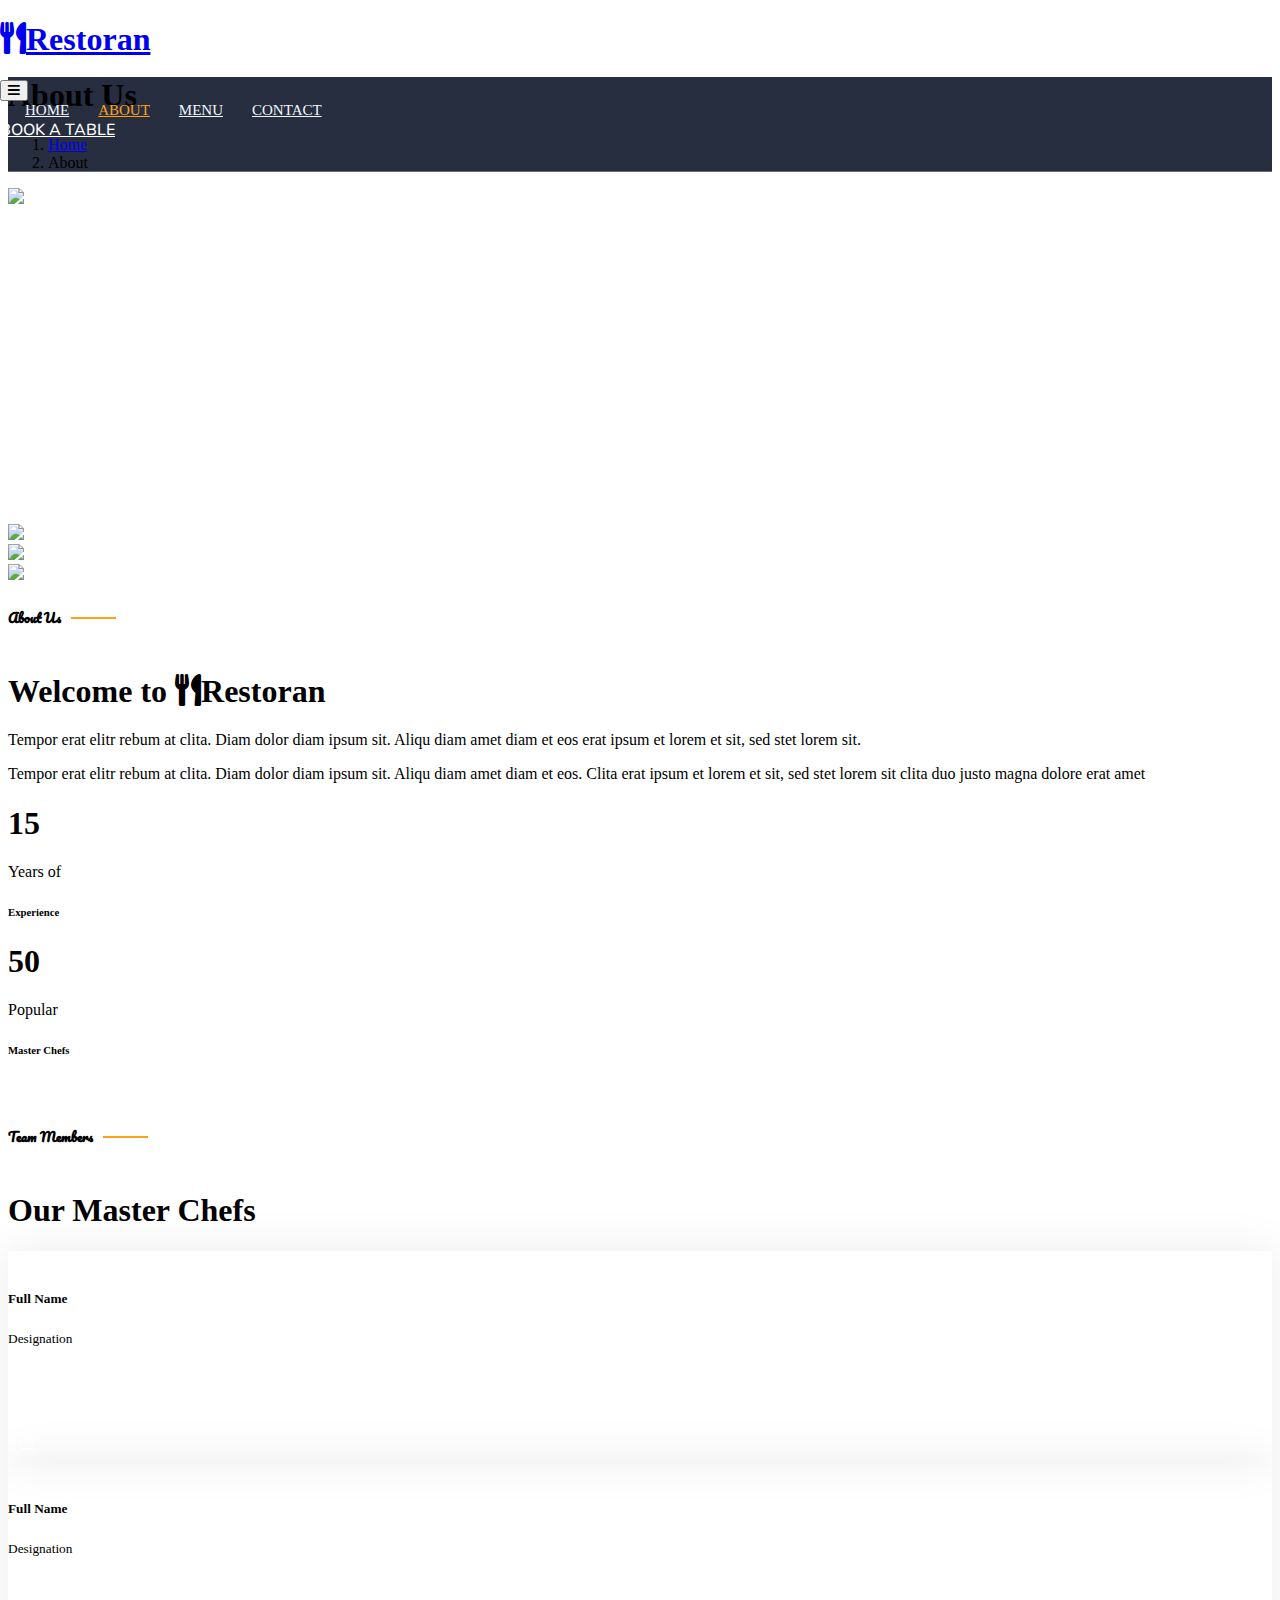
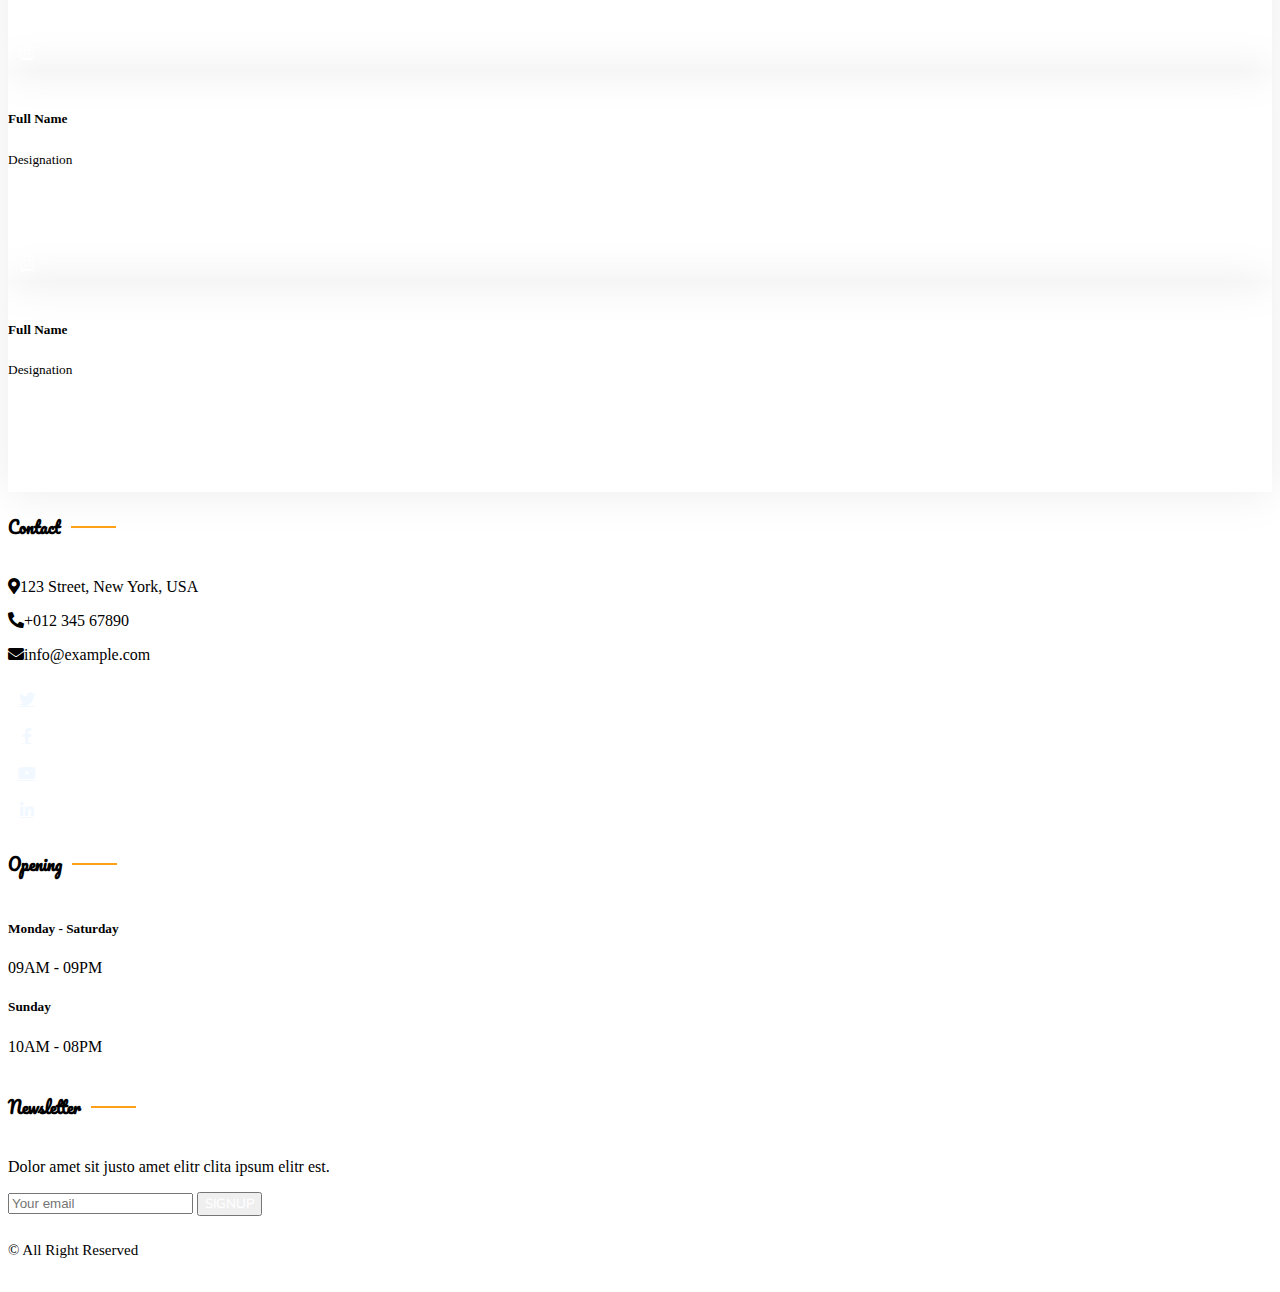
==== about.html @ 1b816541 "init" ====
<!DOCTYPE html>
<html lang="en">

<head>
	<meta charset="utf-8">
	<title>Restoran - Bootstrap Restaurant Template</title>
	<meta content="width=device-width, initial-scale=1.0" name="viewport">
	<meta content="" name="keywords">
	<meta content="" name="description">

	<!-- Favicon -->
	<link href="img/favicon.ico" rel="icon">

	<!-- Google Web Fonts -->
	<link rel="preconnect" href="https://fonts.googleapis.com">
	<link rel="preconnect" href="https://fonts.gstatic.com" crossorigin>
	<link
		href="https://fonts.googleapis.com/css2?family=Heebo:wght@400;500;600&family=Nunito:wght@600;700;800&family=Pacifico&display=swap"
		rel="stylesheet">

	<!-- Icon Font Stylesheet -->
	<link href="https://cdnjs.cloudflare.com/ajax/libs/font-awesome/5.10.0/css/all.min.css" rel="stylesheet">
	<link href="https://cdn.jsdelivr.net/npm/bootstrap-icons@1.4.1/font/bootstrap-icons.css" rel="stylesheet">

	<!-- Libraries Stylesheet -->
	<link href="lib/animate/animate.min.css" rel="stylesheet">
	<link href="lib/owlcarousel/assets/owl.carousel.min.css" rel="stylesheet">
	<link href="lib/tempusdominus/css/tempusdominus-bootstrap-4.min.css" rel="stylesheet" />

	<!-- Customized Bootstrap Stylesheet -->
	<link href="css/bootstrap.min.css" rel="stylesheet">

	<!-- Template Stylesheet -->
	<link href="css/style.css" rel="stylesheet">
</head>

<body>
	<div class="container-xxl bg-white p-0">
		<!-- Spinner Start -->
		<div id="spinner"
			class="show bg-white position-fixed translate-middle w-100 vh-100 top-50 start-50 d-flex align-items-center justify-content-center">
			<div class="spinner-border text-primary" style="width: 3rem; height: 3rem;" role="status">
				<span class="sr-only">Loading...</span>
			</div>
		</div>
		<!-- Spinner End -->


		<!-- Navbar & Hero Start -->
		<div class="container-xxl position-relative p-0">
			<nav class="navbar navbar-expand-lg navbar-dark bg-dark px-4 px-lg-5 py-3 py-lg-0">
				<a href="/" class="navbar-brand p-0">
					<h1 class="text-primary m-0"><i class="fa fa-utensils me-3"></i>Restoran</h1>
				</a>
				<button class="navbar-toggler" type="button" data-bs-toggle="collapse" data-bs-target="#navbarCollapse">
					<span class="fa fa-bars"></span>
				</button>
				<div class="collapse navbar-collapse" id="navbarCollapse">
					<div class="navbar-nav ms-auto py-0 pe-4">
						<a href="index.html" class="nav-item nav-link">Home</a>
						<a href="about.html" class="nav-item nav-link active">About</a>
						<a href="menu.html" class="nav-item nav-link">Menu</a>
						<a href="contact.html" class="nav-item nav-link">Contact</a>
					</div>
					<a href="booking.html" class="btn btn-primary py-2 px-4">Book A Table</a>
				</div>
			</nav>

			<div class="container-xxl py-5 bg-dark hero-header mb-5">
				<div class="container text-center my-5 pt-5 pb-4">
					<h1 class="display-3 text-white mb-3 animated slideInDown">About Us</h1>
					<nav aria-label="breadcrumb">
						<ol class="breadcrumb justify-content-center text-uppercase">
							<li class="breadcrumb-item"><a href="/">Home</a></li>
							<li class="breadcrumb-item text-white active" aria-current="page">About</li>
						</ol>
					</nav>
				</div>
			</div>
		</div>
		<!-- Navbar & Hero End -->


		<!-- About Start -->
		<div class="container-xxl py-5">
			<div class="container">
				<div class="row g-5 align-items-center">
					<div class="col-lg-6">
						<div class="row g-3">
							<div class="col-6 text-start">
								<img class="img-fluid rounded w-100 wow zoomIn" data-wow-delay="0.1s"
									src="img/about-1.jpg">
							</div>
							<div class="col-6 text-start">
								<img class="img-fluid rounded w-75 wow zoomIn" data-wow-delay="0.3s"
									src="img/about-2.jpg" style="margin-top: 25%;">
							</div>
							<div class="col-6 text-end">
								<img class="img-fluid rounded w-75 wow zoomIn" data-wow-delay="0.5s"
									src="img/about-3.jpg">
							</div>
							<div class="col-6 text-end">
								<img class="img-fluid rounded w-100 wow zoomIn" data-wow-delay="0.7s"
									src="img/about-4.jpg">
							</div>
						</div>
					</div>
					<div class="col-lg-6">
						<h5 class="section-title ff-secondary text-start text-primary fw-normal">About Us</h5>
						<h1 class="mb-4">Welcome to <i class="fa fa-utensils text-primary me-2"></i>Restoran</h1>
						<p class="mb-4">Tempor erat elitr rebum at clita. Diam dolor diam ipsum sit. Aliqu diam amet
							diam et eos erat ipsum et lorem et sit, sed stet lorem sit.</p>
						<p class="mb-4">Tempor erat elitr rebum at clita. Diam dolor diam ipsum sit. Aliqu diam amet
							diam et eos. Clita erat ipsum et lorem et sit, sed stet lorem sit clita duo justo magna
							dolore erat amet</p>
						<div class="row g-4 mb-4">
							<div class="col-sm-6">
								<div class="d-flex align-items-center border-start border-5 border-primary px-3">
									<h1 class="flex-shrink-0 display-5 text-primary mb-0" data-toggle="counter-up">15
									</h1>
									<div class="ps-4">
										<p class="mb-0">Years of</p>
										<h6 class="text-uppercase mb-0">Experience</h6>
									</div>
								</div>
							</div>
							<div class="col-sm-6">
								<div class="d-flex align-items-center border-start border-5 border-primary px-3">
									<h1 class="flex-shrink-0 display-5 text-primary mb-0" data-toggle="counter-up">50
									</h1>
									<div class="ps-4">
										<p class="mb-0">Popular</p>
										<h6 class="text-uppercase mb-0">Master Chefs</h6>
									</div>
								</div>
							</div>
						</div>
						<a class="btn btn-primary py-3 px-5 mt-2" href="">Read More</a>
					</div>
				</div>
			</div>
		</div>
		<!-- About End -->


		<!-- Team Start -->
		<div class="container-xxl pt-5 pb-3">
			<div class="container">
				<div class="text-center wow fadeInUp" data-wow-delay="0.1s">
					<h5 class="section-title ff-secondary text-center text-primary fw-normal">Team Members</h5>
					<h1 class="mb-5">Our Master Chefs</h1>
				</div>
				<div class="row g-4">
					<div class="col-lg-3 col-md-6 wow fadeInUp" data-wow-delay="0.1s">
						<div class="team-item text-center rounded overflow-hidden">
							<div class="rounded-circle overflow-hidden m-4">
								<img class="img-fluid" src="img/team-1.jpg" alt="">
							</div>
							<h5 class="mb-0">Full Name</h5>
							<small>Designation</small>
							<div class="d-flex justify-content-center mt-3">
								<a class="btn btn-square btn-primary mx-1" href=""><i class="fab fa-facebook-f"></i></a>
								<a class="btn btn-square btn-primary mx-1" href=""><i class="fab fa-twitter"></i></a>
								<a class="btn btn-square btn-primary mx-1" href=""><i class="fab fa-instagram"></i></a>
							</div>
						</div>
					</div>
					<div class="col-lg-3 col-md-6 wow fadeInUp" data-wow-delay="0.3s">
						<div class="team-item text-center rounded overflow-hidden">
							<div class="rounded-circle overflow-hidden m-4">
								<img class="img-fluid" src="img/team-2.jpg" alt="">
							</div>
							<h5 class="mb-0">Full Name</h5>
							<small>Designation</small>
							<div class="d-flex justify-content-center mt-3">
								<a class="btn btn-square btn-primary mx-1" href=""><i class="fab fa-facebook-f"></i></a>
								<a class="btn btn-square btn-primary mx-1" href=""><i class="fab fa-twitter"></i></a>
								<a class="btn btn-square btn-primary mx-1" href=""><i class="fab fa-instagram"></i></a>
							</div>
						</div>
					</div>
					<div class="col-lg-3 col-md-6 wow fadeInUp" data-wow-delay="0.5s">
						<div class="team-item text-center rounded overflow-hidden">
							<div class="rounded-circle overflow-hidden m-4">
								<img class="img-fluid" src="img/team-3.jpg" alt="">
							</div>
							<h5 class="mb-0">Full Name</h5>
							<small>Designation</small>
							<div class="d-flex justify-content-center mt-3">
								<a class="btn btn-square btn-primary mx-1" href=""><i class="fab fa-facebook-f"></i></a>
								<a class="btn btn-square btn-primary mx-1" href=""><i class="fab fa-twitter"></i></a>
								<a class="btn btn-square btn-primary mx-1" href=""><i class="fab fa-instagram"></i></a>
							</div>
						</div>
					</div>
					<div class="col-lg-3 col-md-6 wow fadeInUp" data-wow-delay="0.7s">
						<div class="team-item text-center rounded overflow-hidden">
							<div class="rounded-circle overflow-hidden m-4">
								<img class="img-fluid" src="img/team-4.jpg" alt="">
							</div>
							<h5 class="mb-0">Full Name</h5>
							<small>Designation</small>
							<div class="d-flex justify-content-center mt-3">
								<a class="btn btn-square btn-primary mx-1" href=""><i class="fab fa-facebook-f"></i></a>
								<a class="btn btn-square btn-primary mx-1" href=""><i class="fab fa-twitter"></i></a>
								<a class="btn btn-square btn-primary mx-1" href=""><i class="fab fa-instagram"></i></a>
							</div>
						</div>
					</div>
				</div>
			</div>
		</div>
		<!-- Team End -->


		<!-- Footer Start -->
		<div class="container-fluid bg-dark text-light footer pt-5 mt-5 wow fadeIn" data-wow-delay="0.1s">
			<div class="container py-5">
				<div class="row g-5 d-flex justify-content-center">
					<div class="col-lg-3 col-md-6">
						<h4 class="section-title ff-secondary text-start text-primary fw-normal mb-4">Contact</h4>
						<p class="mb-2"><i class="fa fa-map-marker-alt me-3"></i>123 Street, New York, USA</p>
						<p class="mb-2"><i class="fa fa-phone-alt me-3"></i>+012 345 67890</p>
						<p class="mb-2"><i class="fa fa-envelope me-3"></i>info@example.com</p>
						<div class="d-flex pt-2">
							<a class="btn btn-outline-light btn-social" href=""><i class="fab fa-twitter"></i></a>
							<a class="btn btn-outline-light btn-social" href=""><i class="fab fa-facebook-f"></i></a>
							<a class="btn btn-outline-light btn-social" href=""><i class="fab fa-youtube"></i></a>
							<a class="btn btn-outline-light btn-social" href=""><i class="fab fa-linkedin-in"></i></a>
						</div>
					</div>
					<div class="col-lg-3 col-md-6">
						<h4 class="section-title ff-secondary text-start text-primary fw-normal mb-4">Opening</h4>
						<h5 class="text-light fw-normal">Monday - Saturday</h5>
						<p>09AM - 09PM</p>
						<h5 class="text-light fw-normal">Sunday</h5>
						<p>10AM - 08PM</p>
					</div>
					<div class="col-lg-3 col-md-6">
						<h4 class="section-title ff-secondary text-start text-primary fw-normal mb-4">Newsletter</h4>
						<p>Dolor amet sit justo amet elitr clita ipsum elitr est.</p>
						<div class="position-relative mx-auto" style="max-width: 400px;">
							<input class="form-control border-primary w-100 py-3 ps-4 pe-5" type="text"
								placeholder="Your email">
							<button type="button"
								class="btn btn-primary py-2 position-absolute top-0 end-0 mt-2 me-2">SignUp</button>
						</div>
					</div>
				</div>
			</div>
			<div class="container">
				<div class="copyright text-center">
					&copy; All Right Reserved
				</div>
			</div>
		</div>
		<!-- Footer End -->


		<!-- Back to Top -->
		<a href="#" class="btn btn-lg btn-primary btn-lg-square back-to-top"><i class="bi bi-arrow-up"></i></a>
	</div>

	<!-- JavaScript Libraries -->
	<script src="https://code.jquery.com/jquery-3.4.1.min.js"></script>
	<script src="https://cdn.jsdelivr.net/npm/bootstrap@5.0.0/dist/js/bootstrap.bundle.min.js"></script>
	<script src="lib/wow/wow.min.js"></script>
	<script src="lib/easing/easing.min.js"></script>
	<script src="lib/waypoints/waypoints.min.js"></script>
	<script src="lib/counterup/counterup.min.js"></script>
	<script src="lib/owlcarousel/owl.carousel.min.js"></script>
	<script src="lib/tempusdominus/js/moment.min.js"></script>
	<script src="lib/tempusdominus/js/moment-timezone.min.js"></script>
	<script src="lib/tempusdominus/js/tempusdominus-bootstrap-4.min.js"></script>

	<!-- Template Javascript -->
	<script src="js/main.js"></script>
</body>

</html>
---- css/style.css ----
/********** Template CSS **********/
:root {
	--primary: #FEA116;
	--light: #F1F8FF;
	--dark: #0F172B;
}

.ff-secondary {
	font-family: 'Pacifico', cursive;
}

.fw-medium {
	font-weight: 600 !important;
}

.fw-semi-bold {
	font-weight: 700 !important;
}

.back-to-top {
	position: fixed;
	display: none;
	right: 45px;
	bottom: 45px;
	z-index: 99;
}


/*** Spinner ***/
#spinner {
	opacity: 0;
	visibility: hidden;
	transition: opacity .5s ease-out, visibility 0s linear .5s;
	z-index: 99999;
}

#spinner.show {
	transition: opacity .5s ease-out, visibility 0s linear 0s;
	visibility: visible;
	opacity: 1;
}


/*** Button ***/
.btn {
	font-family: 'Nunito', sans-serif;
	font-weight: 500;
	text-transform: uppercase;
	transition: .5s;
}

.btn.btn-primary,
.btn.btn-secondary {
	color: #FFFFFF;
}

.btn-square {
	width: 38px;
	height: 38px;
}

.btn-sm-square {
	width: 32px;
	height: 32px;
}

.btn-lg-square {
	width: 48px;
	height: 48px;
}

.btn-square,
.btn-sm-square,
.btn-lg-square {
	padding: 0;
	display: flex;
	align-items: center;
	justify-content: center;
	font-weight: normal;
	border-radius: 2px;
}


/*** Navbar ***/
.navbar-dark .navbar-nav .nav-link {
	position: relative;
	margin-left: 25px;
	padding: 35px 0;
	font-size: 15px;
	color: var(--light) !important;
	text-transform: uppercase;
	font-weight: 500;
	outline: none;
	transition: .5s;
}

.sticky-top.navbar-dark .navbar-nav .nav-link {
	padding: 20px 0;
}

.navbar-dark .navbar-nav .nav-link:hover,
.navbar-dark .navbar-nav .nav-link.active {
	color: var(--primary) !important;
}

.navbar-dark .navbar-brand img {
	max-height: 60px;
	transition: .5s;
}

.sticky-top.navbar-dark .navbar-brand img {
	max-height: 45px;
}

@media (max-width: 991.98px) {
	.sticky-top.navbar-dark {
		position: relative;
	}

	.navbar-dark .navbar-collapse {
		margin-top: 15px;
		border-top: 1px solid rgba(255, 255, 255, .1)
	}

	.navbar-dark .navbar-nav .nav-link,
	.sticky-top.navbar-dark .navbar-nav .nav-link {
		padding: 10px 0;
		margin-left: 0;
	}

	.navbar-dark .navbar-brand img {
		max-height: 45px;
	}
}

@media (min-width: 992px) {
	.navbar-dark {
		position: absolute;
		width: 100%;
		top: 0;
		left: 0;
		z-index: 999;
		background: transparent !important;
	}

	.sticky-top.navbar-dark {
		position: fixed;
		background: var(--dark) !important;
	}
}


/*** Hero Header ***/
.hero-header {
	background: linear-gradient(rgba(15, 23, 43, .9), rgba(15, 23, 43, .9)), url(../img/bg-hero.jpg);
	background-position: center center;
	background-repeat: no-repeat;
	background-size: cover;
}

.hero-header img {
	/* animation: imgRotate 50s linear infinite; */
}

@keyframes imgRotate {
	100% {
		transform: rotate(360deg);
	}
}

.breadcrumb-item+.breadcrumb-item::before {
	color: rgba(255, 255, 255, .5);
}


/*** Section Title ***/
.section-title {
	position: relative;
	display: inline-block;
}

.section-title::before {
	position: absolute;
	content: "";
	width: 45px;
	height: 2px;
	top: 50%;
	left: -55px;
	margin-top: -1px;
	background: var(--primary);
}

.section-title::after {
	position: absolute;
	content: "";
	width: 45px;
	height: 2px;
	top: 50%;
	right: -55px;
	margin-top: -1px;
	background: var(--primary);
}

.section-title.text-start::before,
.section-title.text-end::after {
	display: none;
}


/*** Service ***/
.service-section {
	.row {
		cursor: default;
	}
}

.service-item {
	box-shadow: 0 0 45px rgba(0, 0, 0, .08);
	transition: .5s;
}

.service-item:hover {
	background: var(--primary);
}

.service-item * {
	transition: .5s;
}

.service-item:hover * {
	color: var(--light) !important;
}


/*** Food Menu ***/
.nav-pills .nav-item .active {
	border-bottom: 2px solid var(--primary);
}


/*** Youtube Video ***/
.video {
	position: relative;
	height: 100%;
	min-height: 500px;
	background: linear-gradient(rgba(15, 23, 43, .1), rgba(15, 23, 43, .1)), url(../img/video.jpg);
	background-position: center center;
	background-repeat: no-repeat;
	background-size: cover;
}

.video .btn-play {
	position: absolute;
	z-index: 3;
	top: 50%;
	left: 50%;
	transform: translateX(-50%) translateY(-50%);
	box-sizing: content-box;
	display: block;
	width: 32px;
	height: 44px;
	border-radius: 50%;
	border: none;
	outline: none;
	padding: 18px 20px 18px 28px;
}

.video .btn-play:before {
	content: "";
	position: absolute;
	z-index: 0;
	left: 50%;
	top: 50%;
	transform: translateX(-50%) translateY(-50%);
	display: block;
	width: 100px;
	height: 100px;
	background: var(--primary);
	border-radius: 50%;
	animation: pulse-border 1500ms ease-out infinite;
}

.video .btn-play:after {
	content: "";
	position: absolute;
	z-index: 1;
	left: 50%;
	top: 50%;
	transform: translateX(-50%) translateY(-50%);
	display: block;
	width: 100px;
	height: 100px;
	background: var(--primary);
	border-radius: 50%;
	transition: all 200ms;
}

.video .btn-play img {
	position: relative;
	z-index: 3;
	max-width: 100%;
	width: auto;
	height: auto;
}

.video .btn-play span {
	display: block;
	position: relative;
	z-index: 3;
	width: 0;
	height: 0;
	border-left: 32px solid var(--dark);
	border-top: 22px solid transparent;
	border-bottom: 22px solid transparent;
}

@keyframes pulse-border {
	0% {
		transform: translateX(-50%) translateY(-50%) translateZ(0) scale(1);
		opacity: 1;
	}

	100% {
		transform: translateX(-50%) translateY(-50%) translateZ(0) scale(1.5);
		opacity: 0;
	}
}

#videoModal {
	z-index: 99999;
}

#videoModal .modal-dialog {
	position: relative;
	max-width: 800px;
	margin: 60px auto 0 auto;
}

#videoModal .modal-body {
	position: relative;
	padding: 0px;
}

#videoModal .close {
	position: absolute;
	width: 30px;
	height: 30px;
	right: 0px;
	top: -30px;
	z-index: 999;
	font-size: 30px;
	font-weight: normal;
	color: #FFFFFF;
	background: #000000;
	opacity: 1;
}


/*** Team ***/
.team-item {
	box-shadow: 0 0 45px rgba(0, 0, 0, .08);
	height: calc(100% - 38px);
	transition: .5s;
}

.team-item img {
	transition: .5s;
}

.team-item:hover img {
	transform: scale(1.1);
}

.team-item:hover {
	height: 100%;
}

.team-item .btn {
	border-radius: 38px 38px 0 0;
}


/*** Testimonial ***/
.testimonial-carousel .owl-item .testimonial-item,
.testimonial-carousel .owl-item.center .testimonial-item * {
	transition: .5s;
}

.testimonial-carousel .owl-item.center .testimonial-item {
	background: var(--primary) !important;
	border-color: var(--primary) !important;
}

.testimonial-carousel .owl-item.center .testimonial-item * {
	color: var(--light) !important;
}

.testimonial-carousel .owl-dots {
	margin-top: 24px;
	display: flex;
	align-items: flex-end;
	justify-content: center;
}

.testimonial-carousel .owl-dot {
	position: relative;
	display: inline-block;
	margin: 0 5px;
	width: 15px;
	height: 15px;
	border: 1px solid #CCCCCC;
	border-radius: 15px;
	transition: .5s;
}

.testimonial-carousel .owl-dot.active {
	background: var(--primary);
	border-color: var(--primary);
}


/*** Footer ***/
.footer .btn.btn-social {
	margin-right: 5px;
	width: 35px;
	height: 35px;
	display: flex;
	align-items: center;
	justify-content: center;
	color: var(--light);
	border: 1px solid #FFFFFF;
	border-radius: 35px;
	transition: .3s;
}

.footer .btn.btn-social:hover {
	color: var(--primary);
}

.footer .btn.btn-link {
	display: block;
	margin-bottom: 5px;
	padding: 0;
	text-align: left;
	color: #FFFFFF;
	font-size: 15px;
	font-weight: normal;
	text-transform: capitalize;
	transition: .3s;
}

.footer .btn.btn-link::before {
	position: relative;
	content: "\f105";
	font-family: "Font Awesome 5 Free";
	font-weight: 900;
	margin-right: 10px;
}

.footer .btn.btn-link:hover {
	letter-spacing: 1px;
	box-shadow: none;
}

.footer .copyright {
	padding: 25px 0;
	font-size: 15px;
	border-top: 1px solid rgba(256, 256, 256, .1);
}

.footer .copyright a {
	color: var(--light);
}

.footer .footer-menu a {
	margin-right: 15px;
	padding-right: 15px;
	border-right: 1px solid rgba(255, 255, 255, .1);
}

.footer .footer-menu a:last-child {
	margin-right: 0;
	padding-right: 0;
	border-right: none;
}
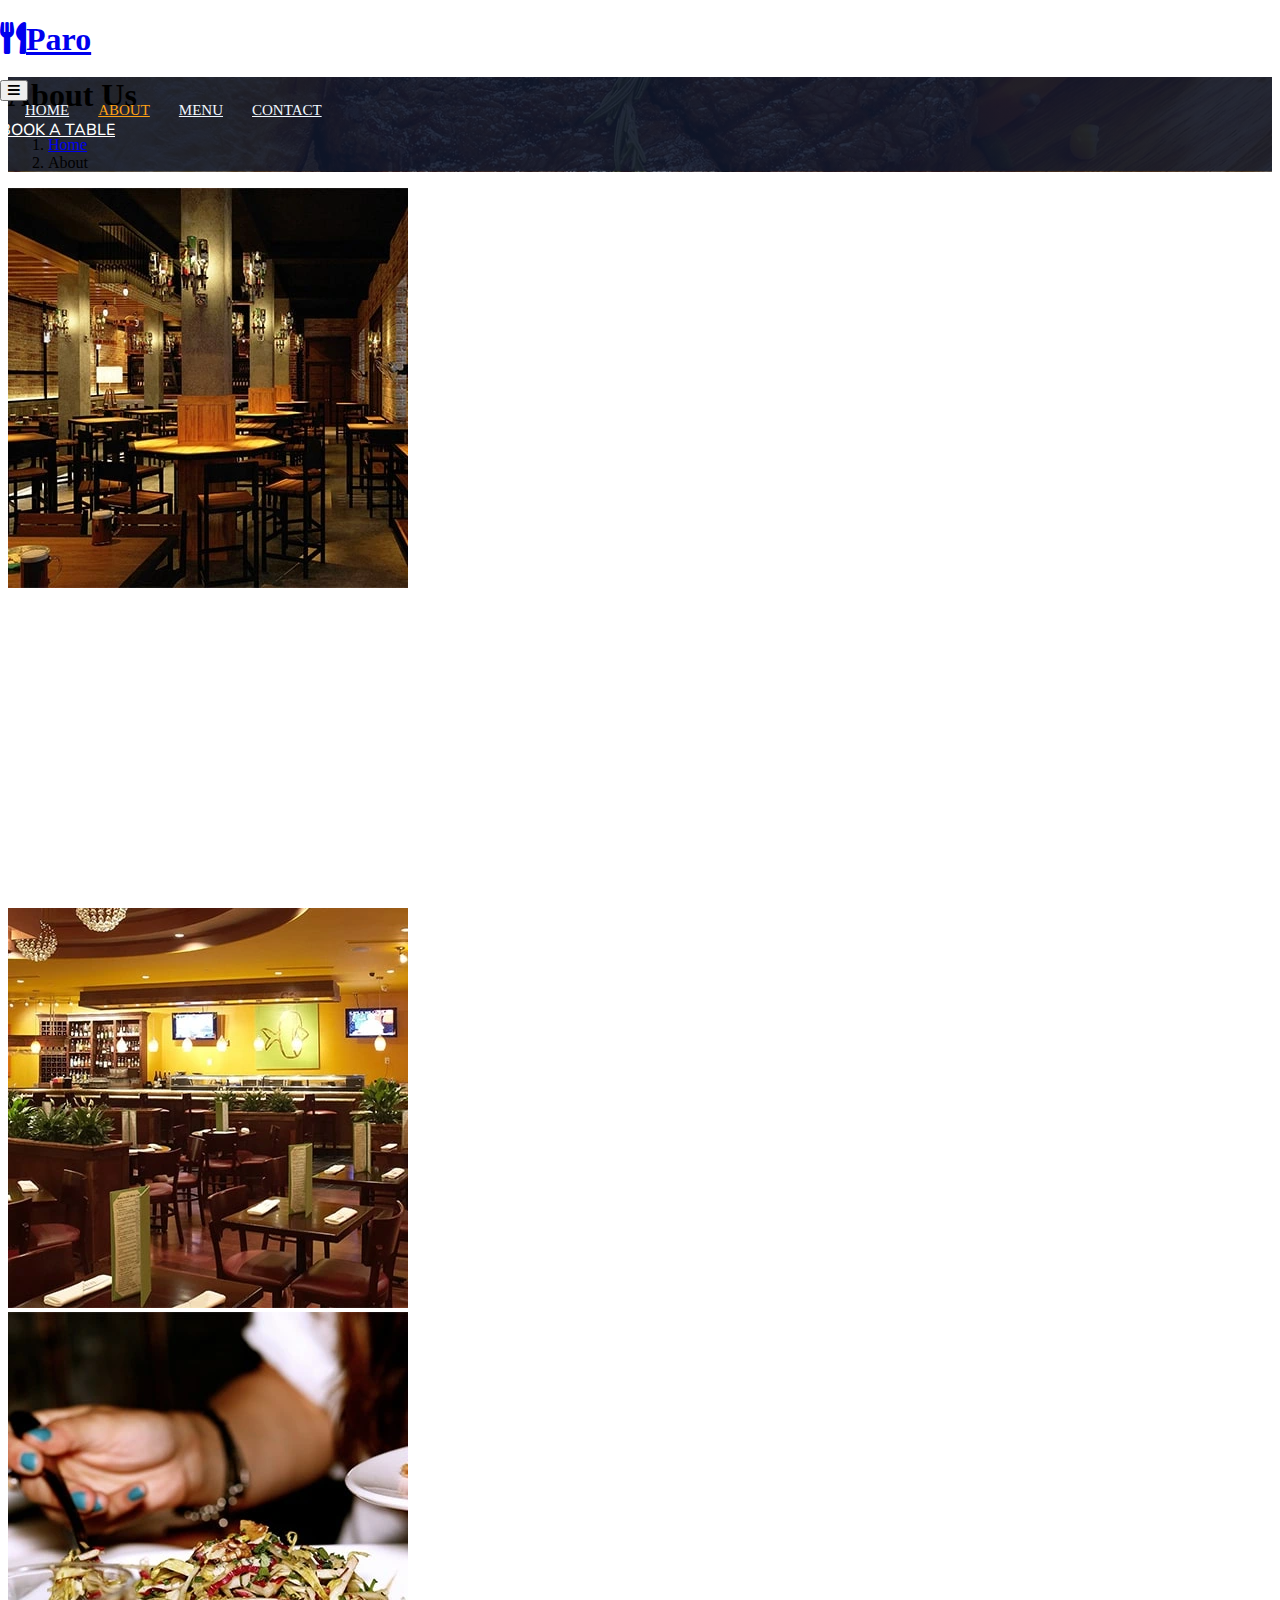
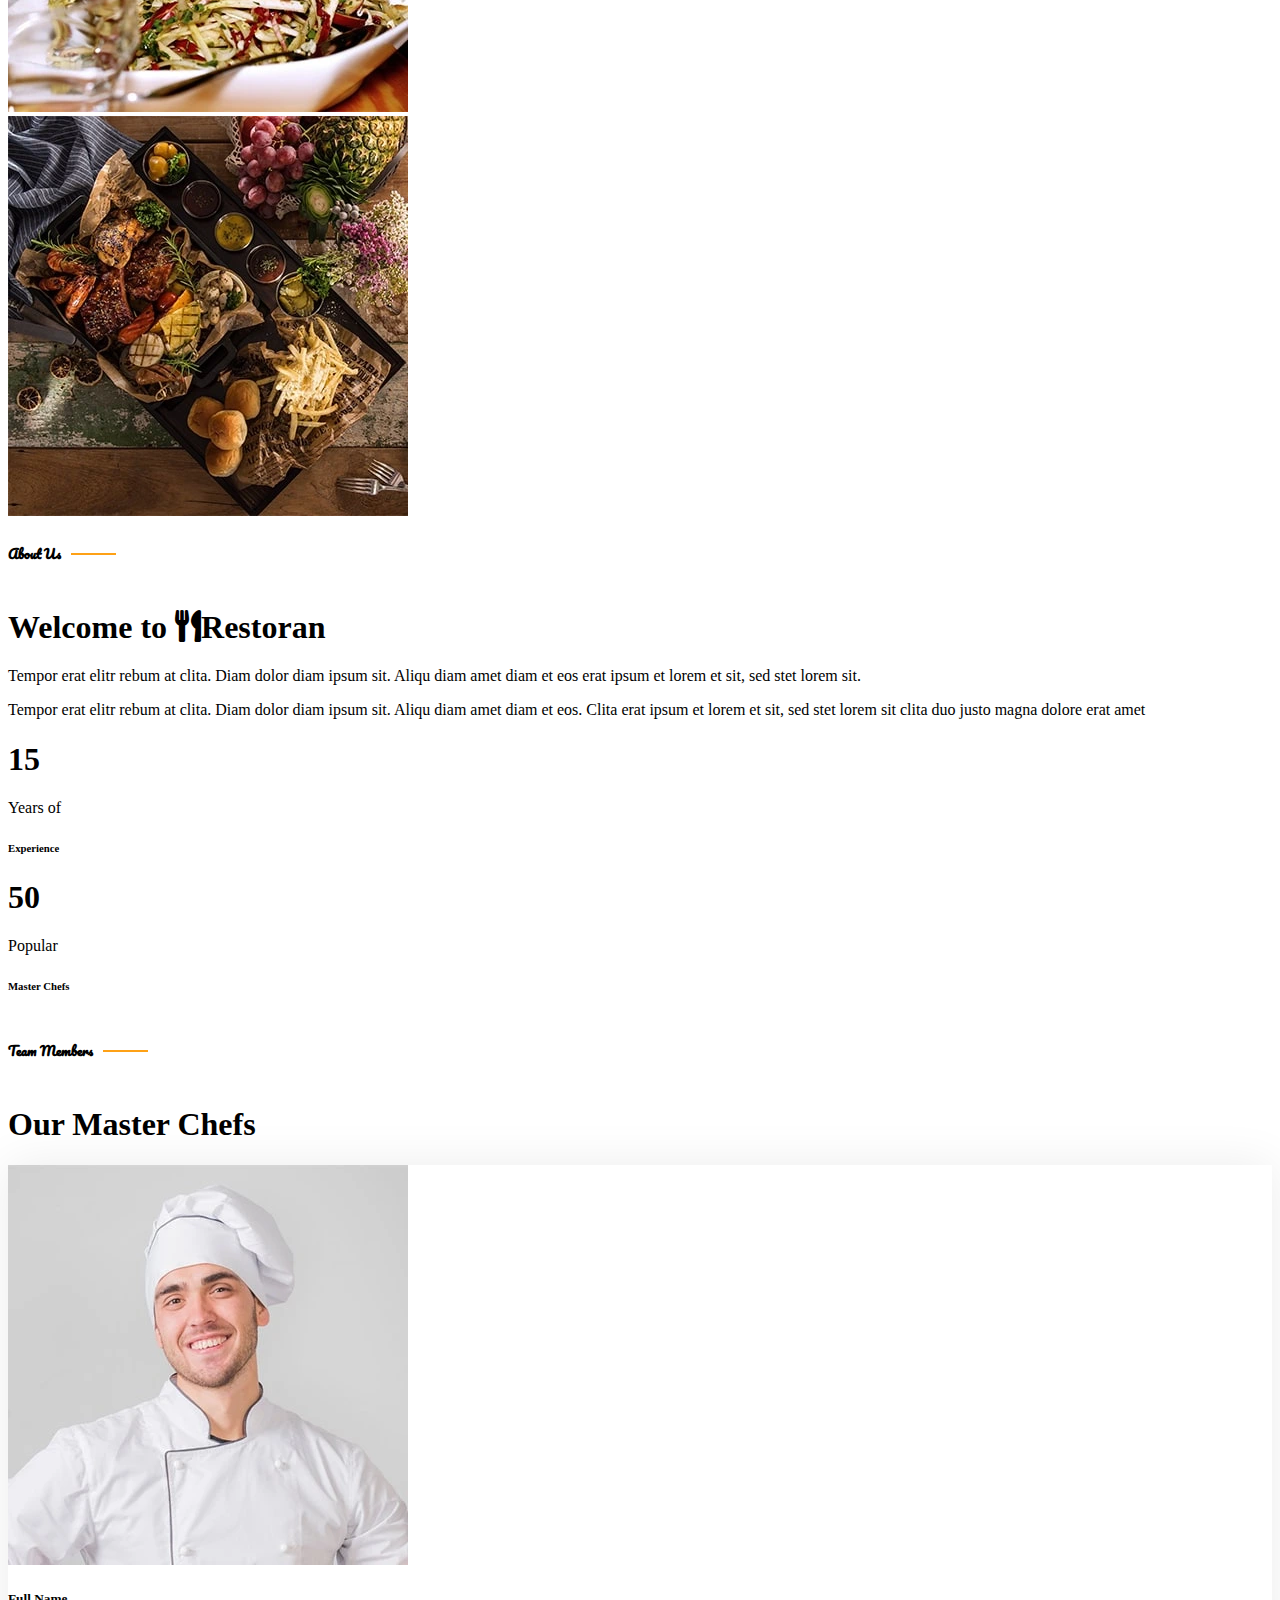
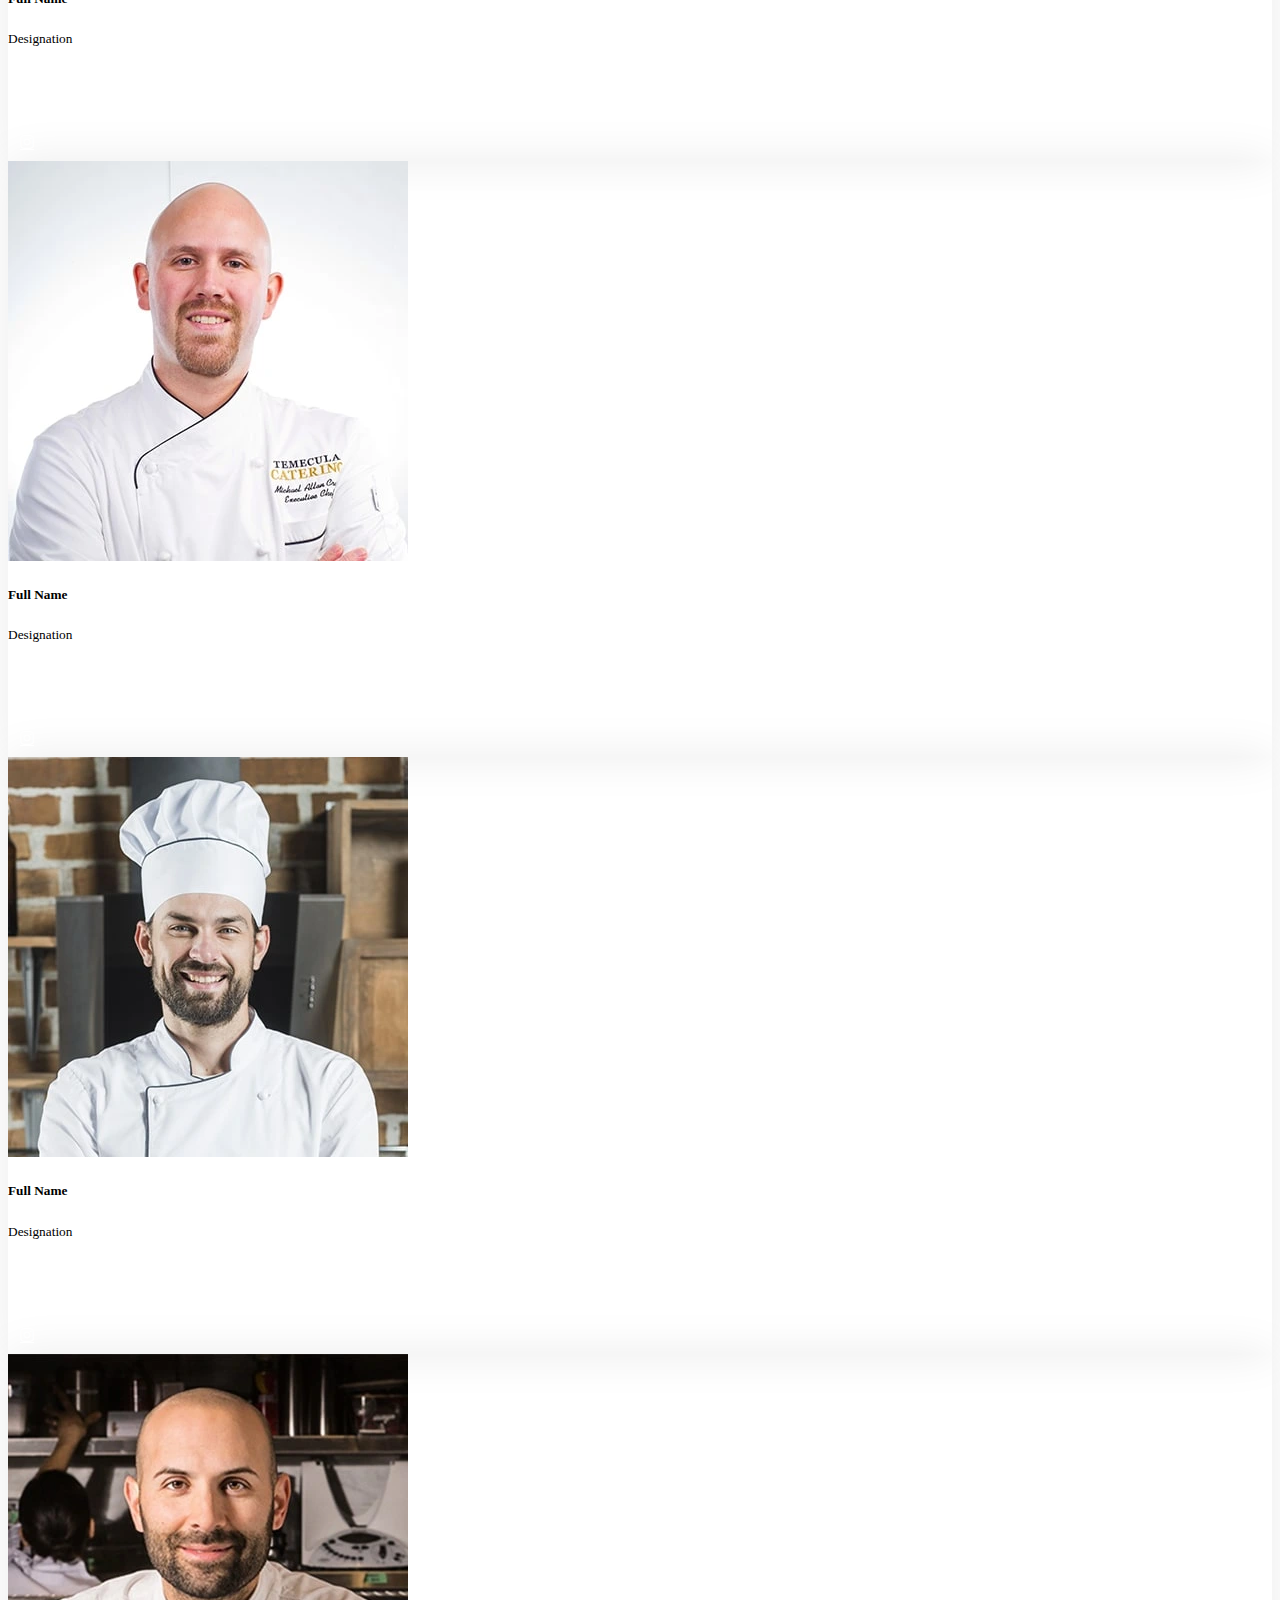
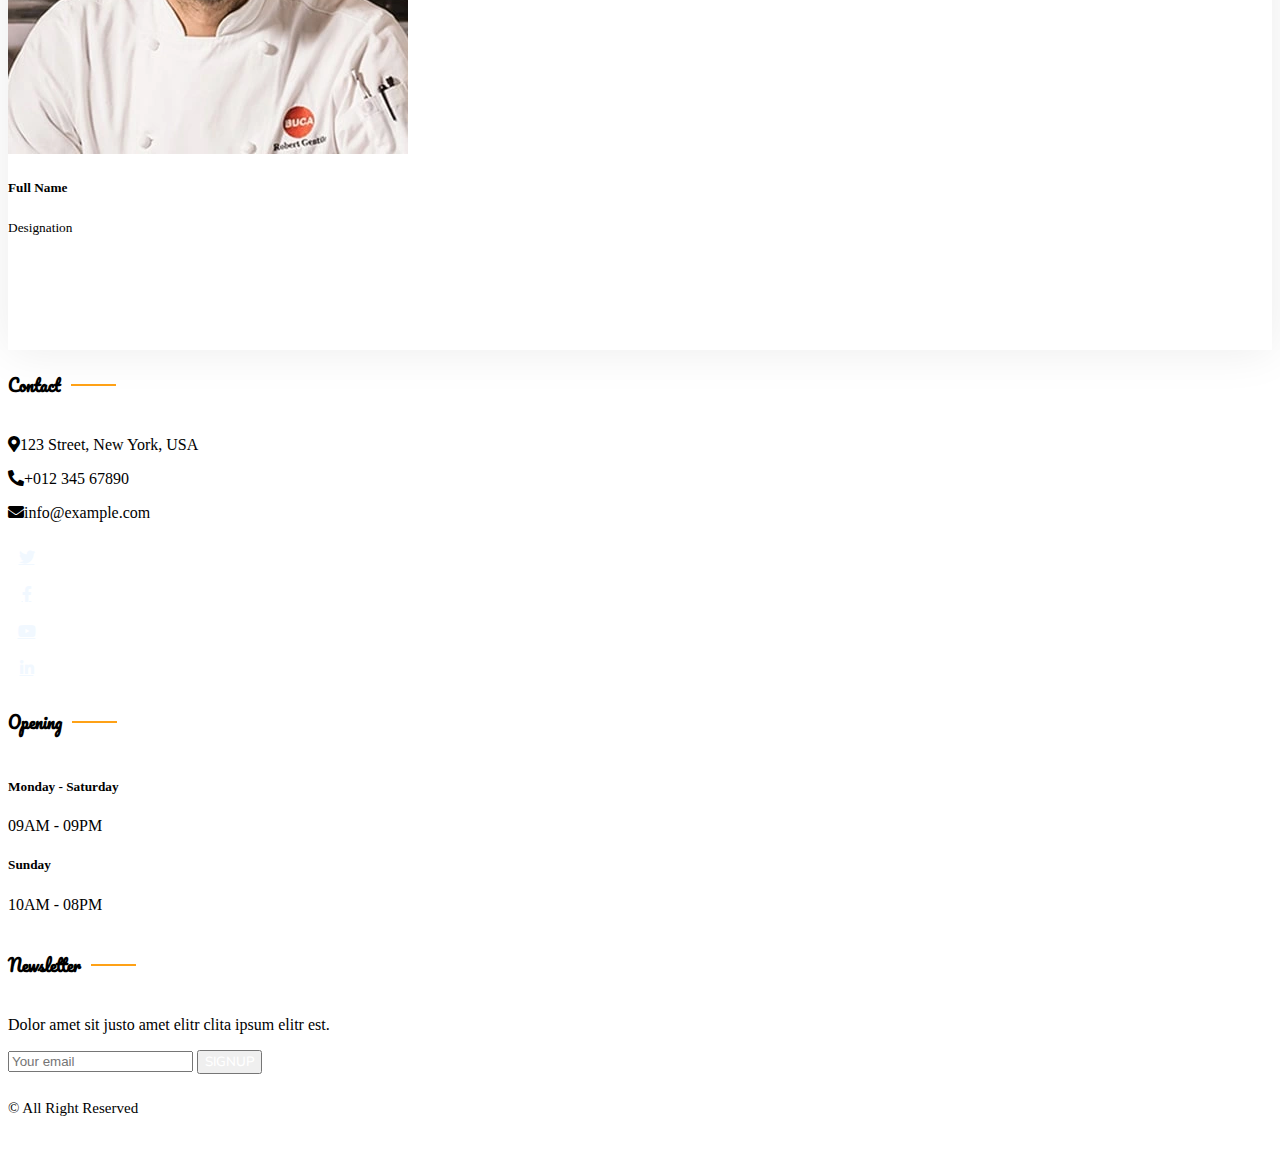
==== commit 5ce70dca: "images to webp" ====
--- a/about.html
+++ b/about.html
@@ -3,13 +3,12 @@
 
 <head>
 	<meta charset="utf-8">
-	<title>Restoran - Bootstrap Restaurant Template</title>
 	<meta content="width=device-width, initial-scale=1.0" name="viewport">
 	<meta content="" name="keywords">
-	<meta content="" name="description">
+	<meta name="description" content="Paro - ресторан в городе Бишкек">
 
 	<!-- Favicon -->
-	<link href="img/favicon.ico" rel="icon">
+	<link href="img/icon/logo-icon.svg" rel="icon">
 
 	<!-- Google Web Fonts -->
 	<link rel="preconnect" href="https://fonts.googleapis.com">
@@ -32,6 +31,7 @@
 
 	<!-- Template Stylesheet -->
 	<link href="css/style.css" rel="stylesheet">
+	<title>Paro - About Restaurant</title>
 </head>
 
 <body>
@@ -50,7 +50,7 @@
 		<div class="container-xxl position-relative p-0">
 			<nav class="navbar navbar-expand-lg navbar-dark bg-dark px-4 px-lg-5 py-3 py-lg-0">
 				<a href="/" class="navbar-brand p-0">
-					<h1 class="text-primary m-0"><i class="fa fa-utensils me-3"></i>Restoran</h1>
+					<h1 class="text-primary m-0"><i class="fa fa-utensils me-3"></i>Paro</h1>
 				</a>
 				<button class="navbar-toggler" type="button" data-bs-toggle="collapse" data-bs-target="#navbarCollapse">
 					<span class="fa fa-bars"></span>
@@ -89,19 +89,19 @@
 						<div class="row g-3">
 							<div class="col-6 text-start">
 								<img class="img-fluid rounded w-100 wow zoomIn" data-wow-delay="0.1s"
-									src="img/about-1.jpg">
+									src="img/about-1.webp">
 							</div>
 							<div class="col-6 text-start">
 								<img class="img-fluid rounded w-75 wow zoomIn" data-wow-delay="0.3s"
-									src="img/about-2.jpg" style="margin-top: 25%;">
+									src="img/about-2.webp" style="margin-top: 25%;">
 							</div>
 							<div class="col-6 text-end">
 								<img class="img-fluid rounded w-75 wow zoomIn" data-wow-delay="0.5s"
-									src="img/about-3.jpg">
+									src="img/about-3.webp">
 							</div>
 							<div class="col-6 text-end">
 								<img class="img-fluid rounded w-100 wow zoomIn" data-wow-delay="0.7s"
-									src="img/about-4.jpg">
+									src="img/about-4.webp">
 							</div>
 						</div>
 					</div>
@@ -135,7 +135,7 @@
 								</div>
 							</div>
 						</div>
-						<a class="btn btn-primary py-3 px-5 mt-2" href="">Read More</a>
+						<!-- <a class="btn btn-primary py-3 px-5 mt-2" href="">Read More</a> -->
 					</div>
 				</div>
 			</div>
@@ -154,7 +154,7 @@
 					<div class="col-lg-3 col-md-6 wow fadeInUp" data-wow-delay="0.1s">
 						<div class="team-item text-center rounded overflow-hidden">
 							<div class="rounded-circle overflow-hidden m-4">
-								<img class="img-fluid" src="img/team-1.jpg" alt="">
+								<img class="img-fluid" src="img/team-1.webp" alt="">
 							</div>
 							<h5 class="mb-0">Full Name</h5>
 							<small>Designation</small>
@@ -168,7 +168,7 @@
 					<div class="col-lg-3 col-md-6 wow fadeInUp" data-wow-delay="0.3s">
 						<div class="team-item text-center rounded overflow-hidden">
 							<div class="rounded-circle overflow-hidden m-4">
-								<img class="img-fluid" src="img/team-2.jpg" alt="">
+								<img class="img-fluid" src="img/team-2.webp" alt="">
 							</div>
 							<h5 class="mb-0">Full Name</h5>
 							<small>Designation</small>
@@ -182,7 +182,7 @@
 					<div class="col-lg-3 col-md-6 wow fadeInUp" data-wow-delay="0.5s">
 						<div class="team-item text-center rounded overflow-hidden">
 							<div class="rounded-circle overflow-hidden m-4">
-								<img class="img-fluid" src="img/team-3.jpg" alt="">
+								<img class="img-fluid" src="img/team-3.webp" alt="">
 							</div>
 							<h5 class="mb-0">Full Name</h5>
 							<small>Designation</small>
@@ -196,7 +196,7 @@
 					<div class="col-lg-3 col-md-6 wow fadeInUp" data-wow-delay="0.7s">
 						<div class="team-item text-center rounded overflow-hidden">
 							<div class="rounded-circle overflow-hidden m-4">
-								<img class="img-fluid" src="img/team-4.jpg" alt="">
+								<img class="img-fluid" src="img/team-4.webp" alt="">
 							</div>
 							<h5 class="mb-0">Full Name</h5>
 							<small>Designation</small>
@@ -258,7 +258,7 @@
 
 
 		<!-- Back to Top -->
-		<a href="#" class="btn btn-lg btn-primary btn-lg-square back-to-top"><i class="bi bi-arrow-up"></i></a>
+		<a href="about.html" class="btn btn-lg btn-primary btn-lg-square back-to-top"><i class="bi bi-arrow-up"></i></a>
 	</div>
 
 	<!-- JavaScript Libraries -->
--- a/css/style.css
+++ b/css/style.css
@@ -152,7 +152,7 @@
 
 /*** Hero Header ***/
 .hero-header {
-	background: linear-gradient(rgba(15, 23, 43, .9), rgba(15, 23, 43, .9)), url(../img/bg-hero.jpg);
+	background: linear-gradient(rgba(15, 23, 43, .9), rgba(15, 23, 43, .9)), url(../img/bg-hero.webp);
 	background-position: center center;
 	background-repeat: no-repeat;
 	background-size: cover;
@@ -243,7 +243,7 @@
 	position: relative;
 	height: 100%;
 	min-height: 500px;
-	background: linear-gradient(rgba(15, 23, 43, .1), rgba(15, 23, 43, .1)), url(../img/video.jpg);
+	background: linear-gradient(rgba(15, 23, 43, .1), rgba(15, 23, 43, .1)), url(../img/video.webp);
 	background-position: center center;
 	background-repeat: no-repeat;
 	background-size: cover;
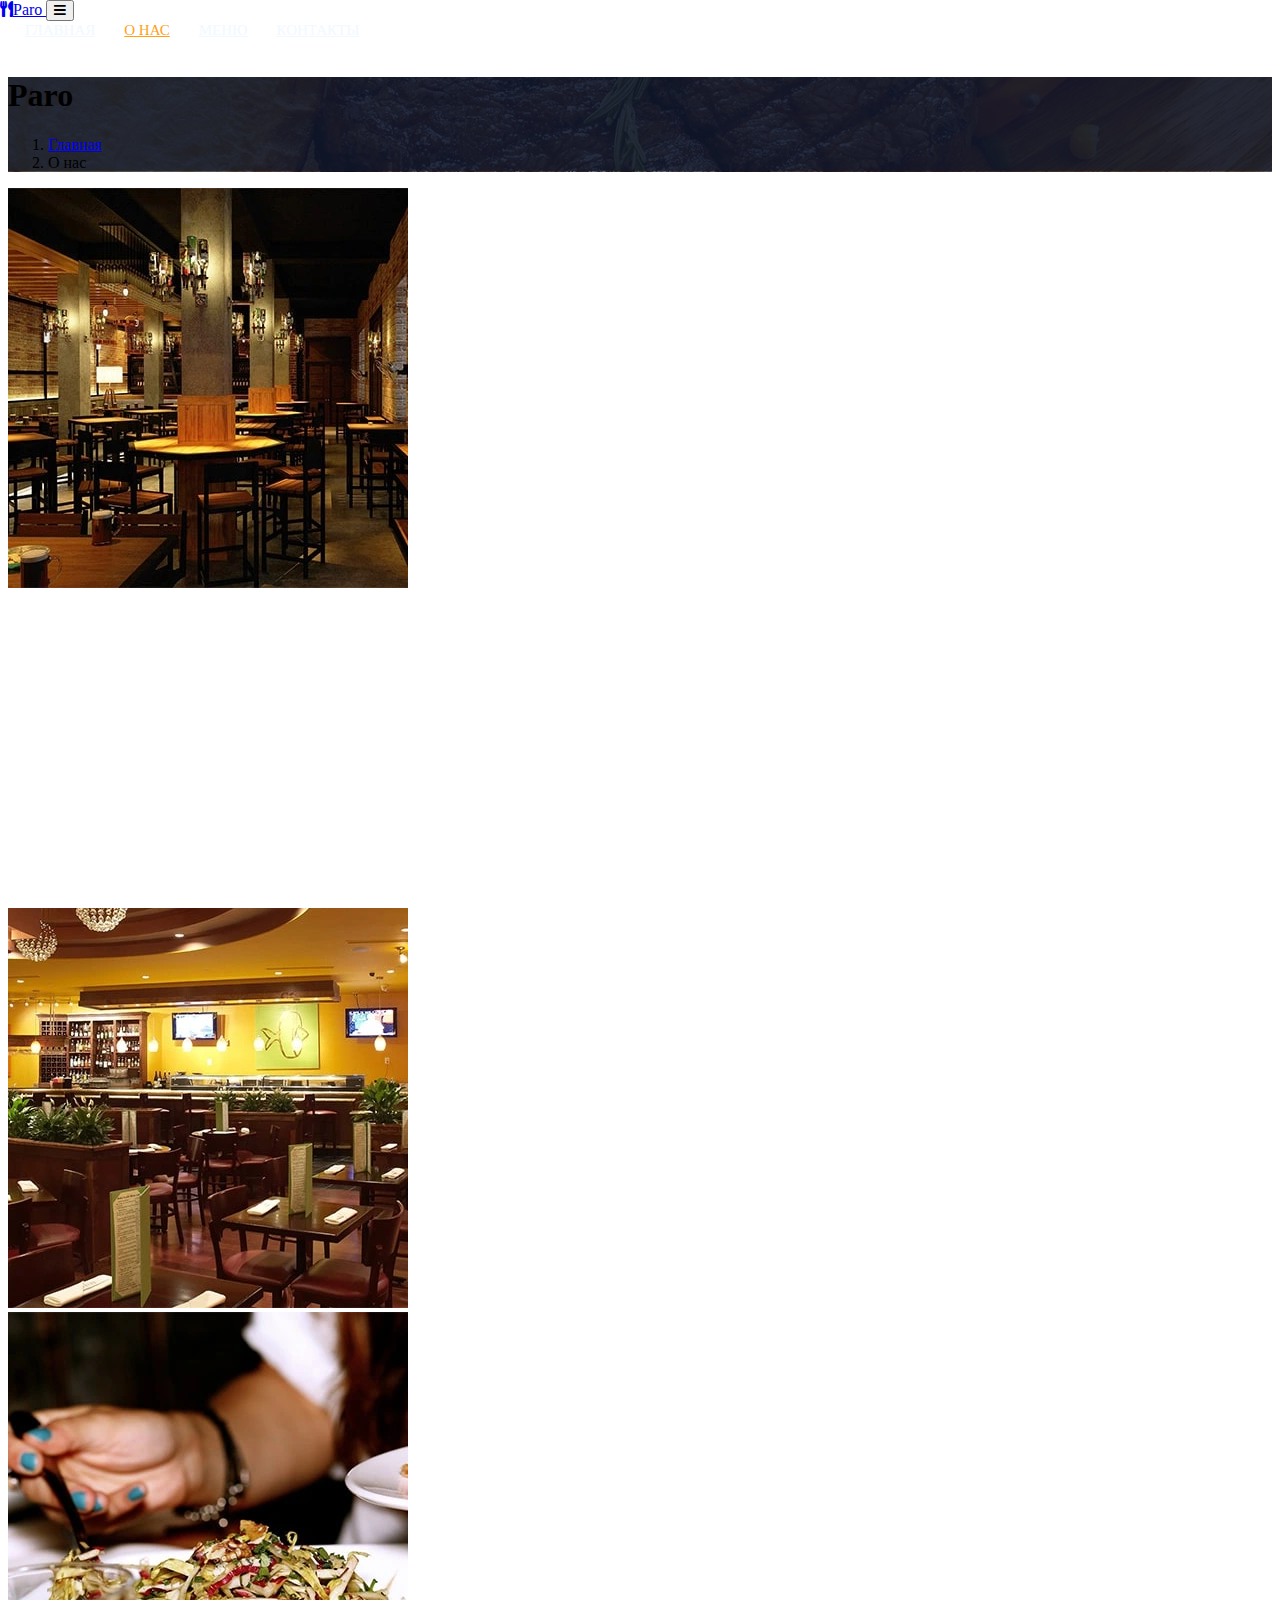
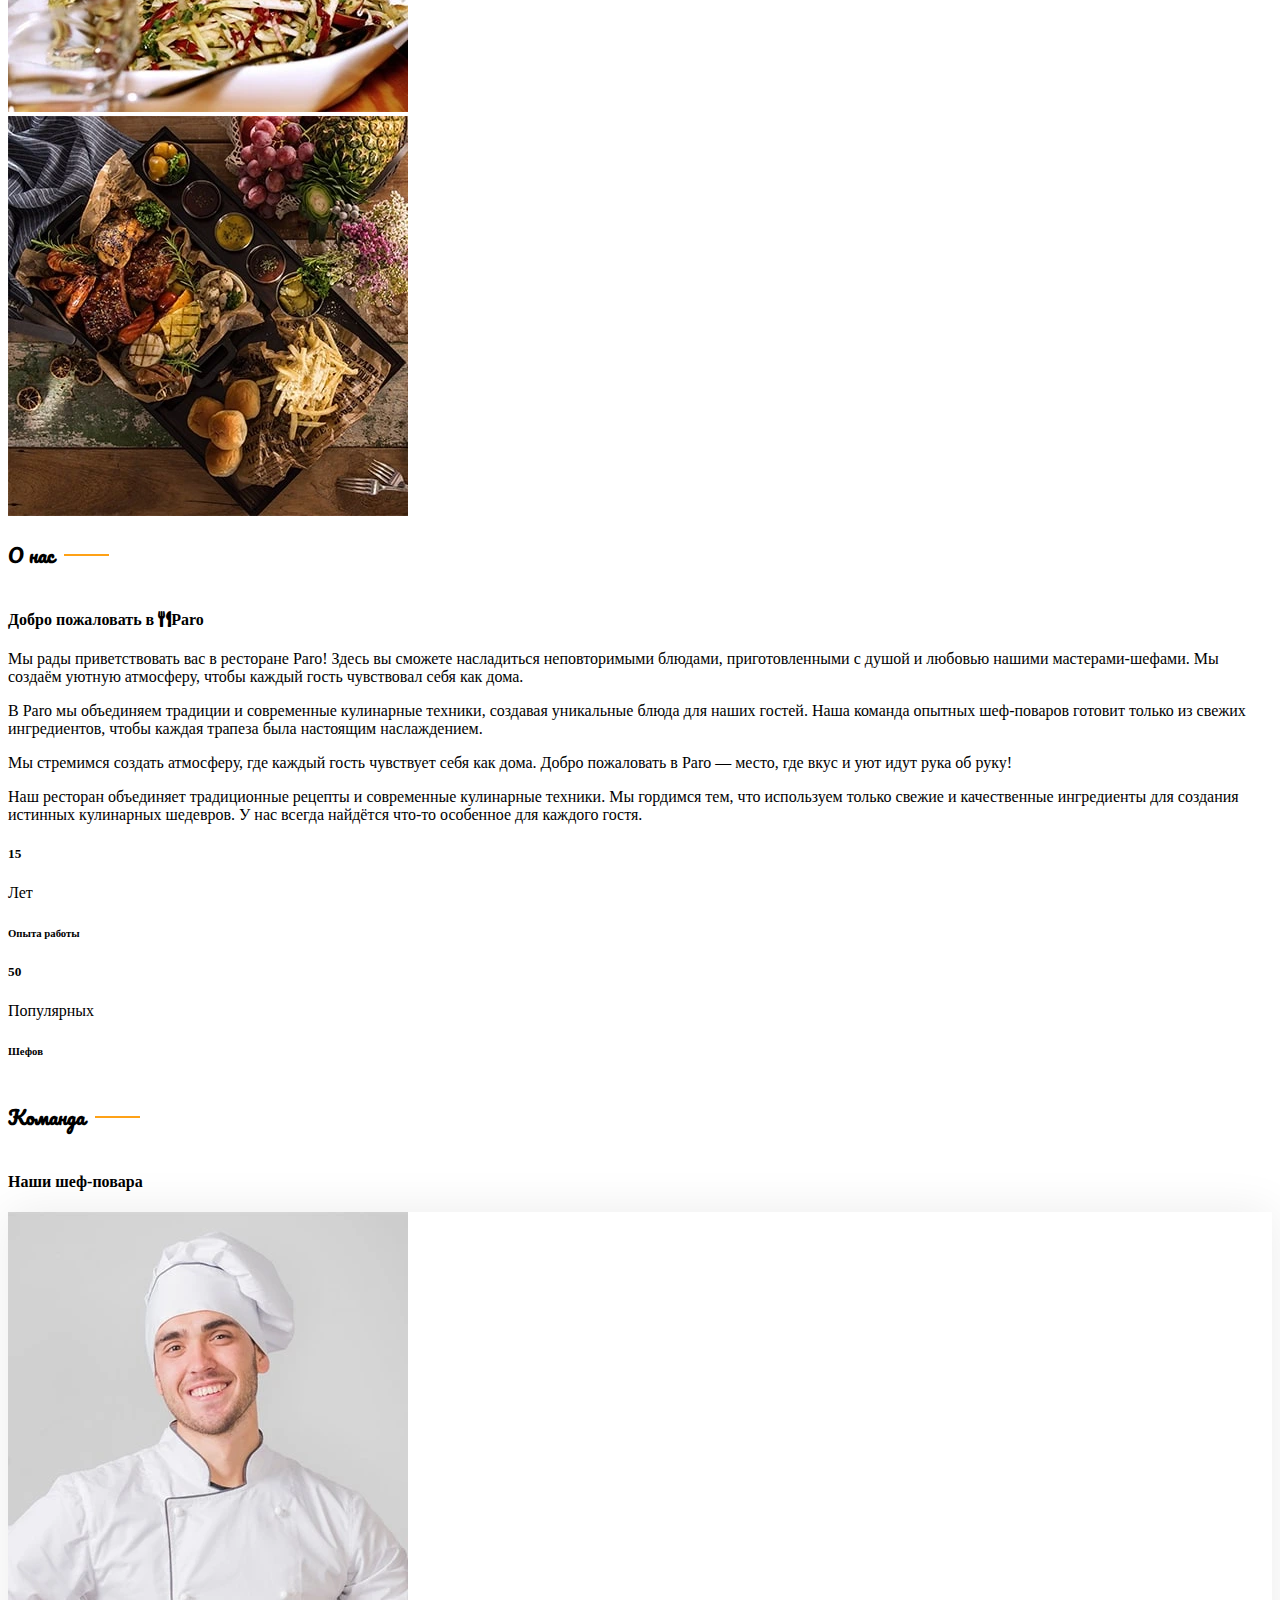
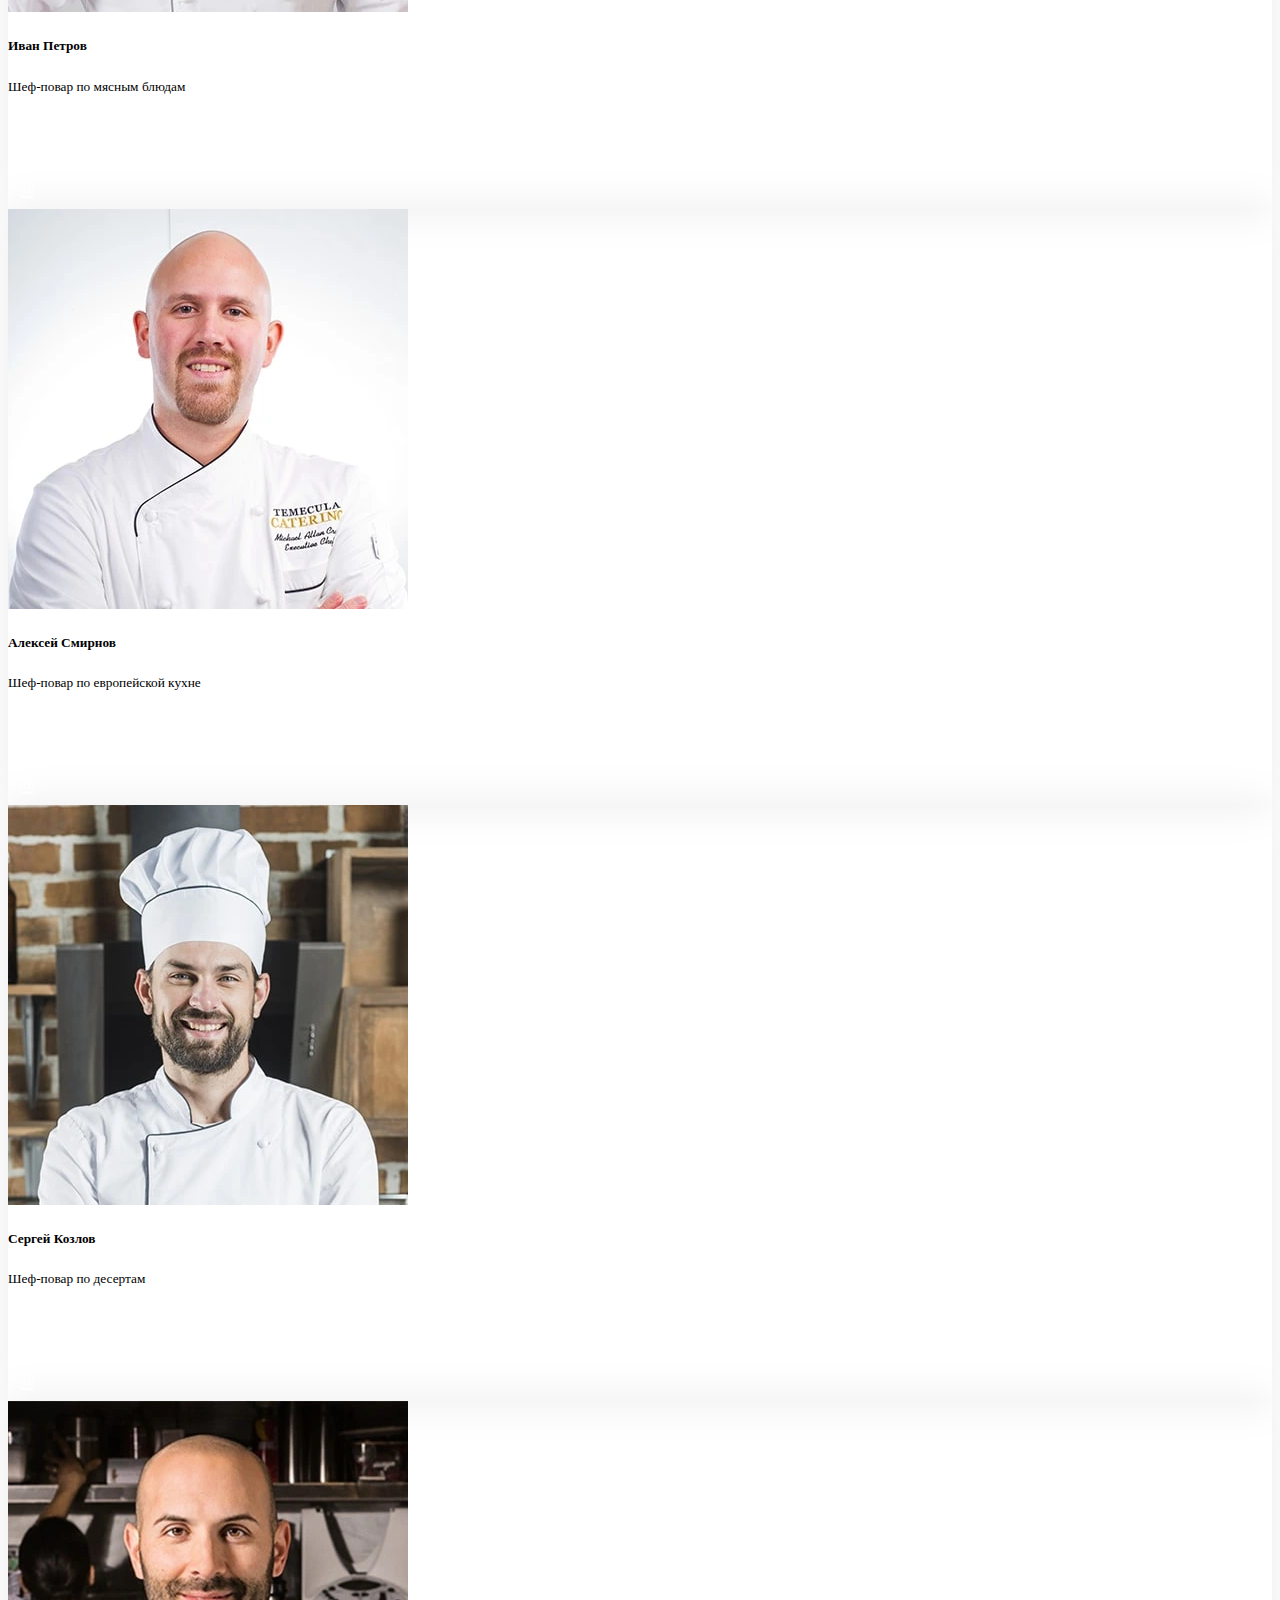
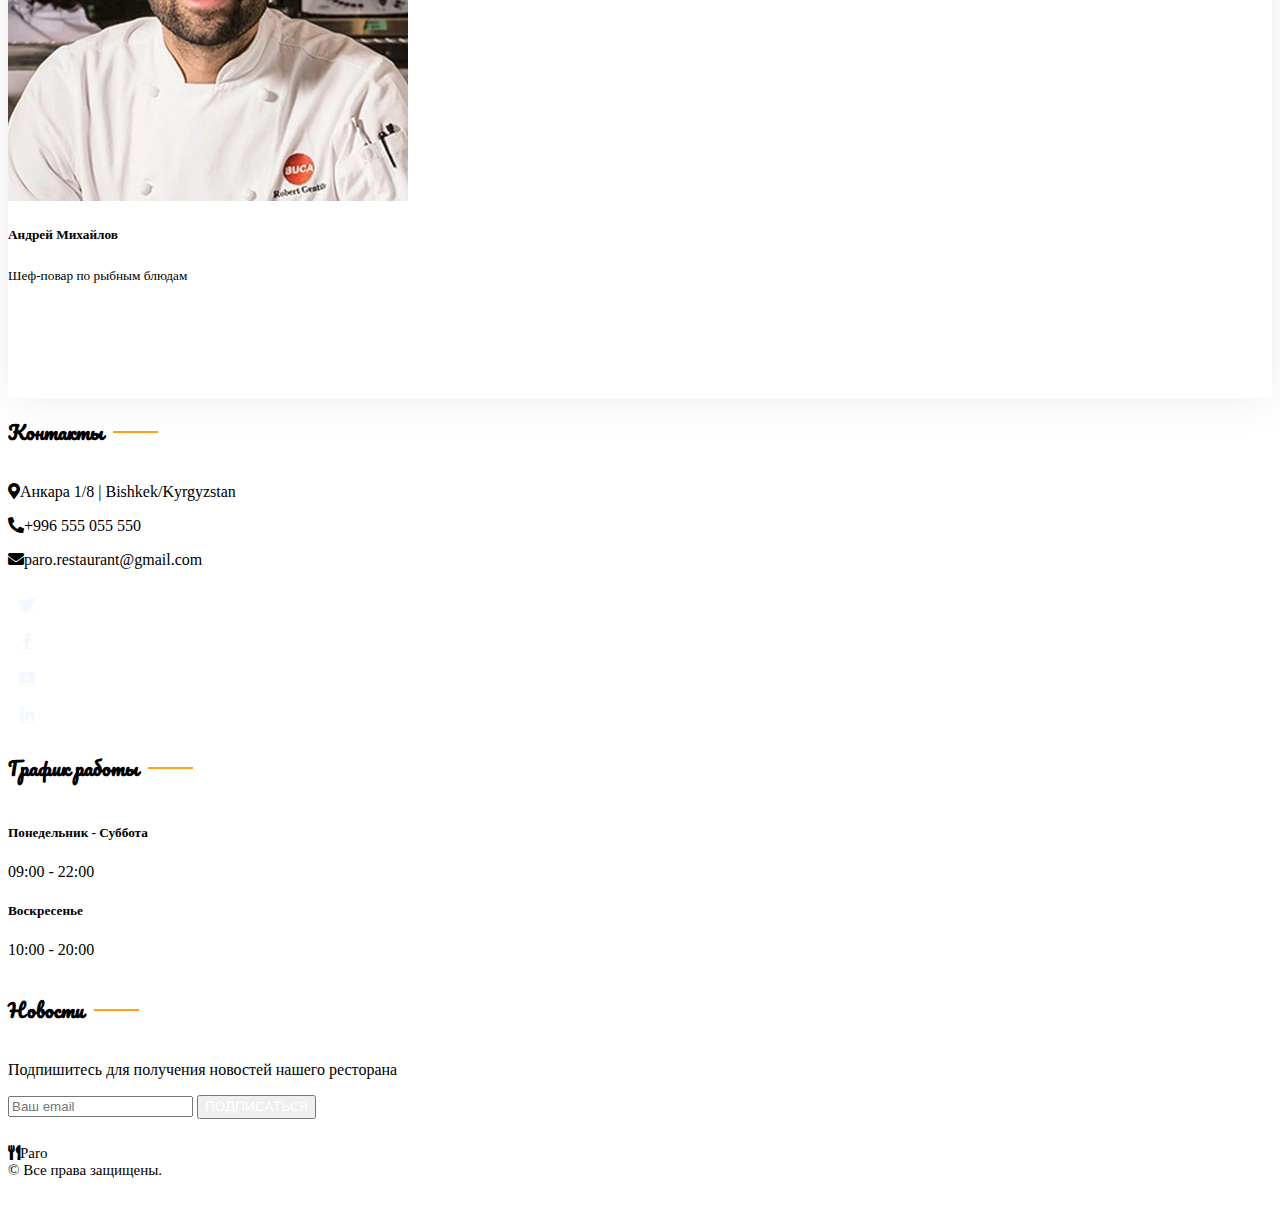
==== commit 3d33402f: "russian language" ====
--- a/about.html
+++ b/about.html
@@ -5,7 +5,9 @@
 	<meta charset="utf-8">
 	<meta content="width=device-width, initial-scale=1.0" name="viewport">
 	<meta content="" name="keywords">
-	<meta name="description" content="Paro - ресторан в городе Бишкек">
+	<meta name="description"
+		content="Узнайте больше о ресторане Paro в Бишкеке. Мы предлагаем уютную атмосферу, блюда из свежих ингредиентов и высокий уровень обслуживания. Добро пожаловать!">
+
 
 	<!-- Favicon -->
 	<link href="img/icon/logo-icon.svg" rel="icon">
@@ -31,7 +33,7 @@
 
 	<!-- Template Stylesheet -->
 	<link href="css/style.css" rel="stylesheet">
-	<title>Paro - About Restaurant</title>
+	<title>О нас - Paro | Ресторан с уютной атмосферой в Бишкеке</title>
 </head>
 
 <body>
@@ -40,7 +42,7 @@
 		<div id="spinner"
 			class="show bg-white position-fixed translate-middle w-100 vh-100 top-50 start-50 d-flex align-items-center justify-content-center">
 			<div class="spinner-border text-primary" style="width: 3rem; height: 3rem;" role="status">
-				<span class="sr-only">Loading...</span>
+				<span class="sr-only">Загрузка...</span>
 			</div>
 		</div>
 		<!-- Spinner End -->
@@ -49,30 +51,30 @@
 		<!-- Navbar & Hero Start -->
 		<div class="container-xxl position-relative p-0">
 			<nav class="navbar navbar-expand-lg navbar-dark bg-dark px-4 px-lg-5 py-3 py-lg-0">
-				<a href="/" class="navbar-brand p-0">
-					<h1 class="text-primary m-0"><i class="fa fa-utensils me-3"></i>Paro</h1>
+				<a href="/" class="navbar-brand p-0 text-primary header-logo">
+					<i class="fa fa-utensils me-3"></i>Paro
 				</a>
 				<button class="navbar-toggler" type="button" data-bs-toggle="collapse" data-bs-target="#navbarCollapse">
 					<span class="fa fa-bars"></span>
 				</button>
 				<div class="collapse navbar-collapse" id="navbarCollapse">
 					<div class="navbar-nav ms-auto py-0 pe-4">
-						<a href="index.html" class="nav-item nav-link">Home</a>
-						<a href="about.html" class="nav-item nav-link active">About</a>
-						<a href="menu.html" class="nav-item nav-link">Menu</a>
-						<a href="contact.html" class="nav-item nav-link">Contact</a>
-					</div>
-					<a href="booking.html" class="btn btn-primary py-2 px-4">Book A Table</a>
+						<a href="index.html" class="nav-item nav-link">Главная</a>
+						<a href="about.html" class="nav-item nav-link active">О нас</a>
+						<a href="menu.html" class="nav-item nav-link">Меню</a>
+						<a href="contact.html" class="nav-item nav-link">Контакты</a>
+					</div>
+					<a href="booking.html" class="btn btn-primary py-2 px-4">Забронировать</a>
 				</div>
 			</nav>
 
 			<div class="container-xxl py-5 bg-dark hero-header mb-5">
 				<div class="container text-center my-5 pt-5 pb-4">
-					<h1 class="display-3 text-white mb-3 animated slideInDown">About Us</h1>
+					<h1 class="display-3 text-white mb-3 animated slideInDown">Paro</h1>
 					<nav aria-label="breadcrumb">
 						<ol class="breadcrumb justify-content-center text-uppercase">
-							<li class="breadcrumb-item"><a href="/">Home</a></li>
-							<li class="breadcrumb-item text-white active" aria-current="page">About</li>
+							<li class="breadcrumb-item"><a href="/">Главная</a></li>
+							<li class="breadcrumb-item text-white active" aria-current="page">О нас</li>
 						</ol>
 					</nav>
 				</div>
@@ -106,36 +108,48 @@
 						</div>
 					</div>
 					<div class="col-lg-6">
-						<h5 class="section-title ff-secondary text-start text-primary fw-normal">About Us</h5>
-						<h1 class="mb-4">Welcome to <i class="fa fa-utensils text-primary me-2"></i>Restoran</h1>
-						<p class="mb-4">Tempor erat elitr rebum at clita. Diam dolor diam ipsum sit. Aliqu diam amet
-							diam et eos erat ipsum et lorem et sit, sed stet lorem sit.</p>
-						<p class="mb-4">Tempor erat elitr rebum at clita. Diam dolor diam ipsum sit. Aliqu diam amet
-							diam et eos. Clita erat ipsum et lorem et sit, sed stet lorem sit clita duo justo magna
-							dolore erat amet</p>
+						<h3 class="section-title ff-secondary text-start text-primary fw-normal">О нас</h3>
+						<h4 class="mb-4">Добро пожаловать в <i class="fa fa-utensils text-primary me-2"></i><span
+								class='text-primary'>Paro</span></h4>
+						<p class="mb-4">Мы рады приветствовать вас в ресторане Paro! Здесь вы сможете насладиться
+							неповторимыми блюдами, приготовленными с
+							душой и любовью нашими мастерами-шефами. Мы создаём уютную атмосферу, чтобы каждый гость
+							чувствовал себя как дома.</p>
+						<p class="mb-4">В Paro мы объединяем традиции и современные кулинарные техники, создавая
+							уникальные блюда для наших
+							гостей. Наша команда опытных шеф-поваров готовит только из свежих ингредиентов, чтобы каждая
+							трапеза была настоящим
+							наслаждением.</p>
+						<p class="mb-4">Мы стремимся создать атмосферу, где каждый гость чувствует себя как дома. Добро
+							пожаловать в Paro —
+							место, где вкус и уют идут рука об руку!</p>
+						<p class="mb-4">Наш ресторан объединяет традиционные рецепты и современные кулинарные техники.
+							Мы гордимся тем, что используем только
+							свежие и качественные ингредиенты для создания истинных кулинарных шедевров. У нас всегда
+							найдётся что-то особенное для
+							каждого гостя.</p>
 						<div class="row g-4 mb-4">
-							<div class="col-sm-6">
+							<div class="about-small col-sm-6">
 								<div class="d-flex align-items-center border-start border-5 border-primary px-3">
-									<h1 class="flex-shrink-0 display-5 text-primary mb-0" data-toggle="counter-up">15
-									</h1>
+									<h5 class="flex-shrink-0 display-5 text-primary mb-0" data-toggle="counter-up">15
+									</h5>
 									<div class="ps-4">
-										<p class="mb-0">Years of</p>
-										<h6 class="text-uppercase mb-0">Experience</h6>
+										<p class="mb-0">Лет</p>
+										<h6 class="text-uppercase mb-0">Опыта работы</h6>
 									</div>
 								</div>
 							</div>
-							<div class="col-sm-6">
+							<div class="about-small col-sm-6">
 								<div class="d-flex align-items-center border-start border-5 border-primary px-3">
-									<h1 class="flex-shrink-0 display-5 text-primary mb-0" data-toggle="counter-up">50
-									</h1>
+									<h5 class="flex-shrink-0 display-5 text-primary mb-0" data-toggle="counter-up">50
+									</h5>
 									<div class="ps-4">
-										<p class="mb-0">Popular</p>
-										<h6 class="text-uppercase mb-0">Master Chefs</h6>
+										<p class="mb-0">Популярных</p>
+										<h6 class="text-uppercase mb-0">Шефов</h6>
 									</div>
 								</div>
 							</div>
 						</div>
-						<!-- <a class="btn btn-primary py-3 px-5 mt-2" href="">Read More</a> -->
 					</div>
 				</div>
 			</div>
@@ -147,8 +161,8 @@
 		<div class="container-xxl pt-5 pb-3">
 			<div class="container">
 				<div class="text-center wow fadeInUp" data-wow-delay="0.1s">
-					<h5 class="section-title ff-secondary text-center text-primary fw-normal">Team Members</h5>
-					<h1 class="mb-5">Our Master Chefs</h1>
+					<h3 class="section-title ff-secondary text-center text-primary fw-normal">Команда</h3>
+					<h4 class="mb-5">Наши шеф-повара</h4>
 				</div>
 				<div class="row g-4">
 					<div class="col-lg-3 col-md-6 wow fadeInUp" data-wow-delay="0.1s">
@@ -156,8 +170,8 @@
 							<div class="rounded-circle overflow-hidden m-4">
 								<img class="img-fluid" src="img/team-1.webp" alt="">
 							</div>
-							<h5 class="mb-0">Full Name</h5>
-							<small>Designation</small>
+							<h5 class="mb-0">Иван Петров</h5>
+							<small>Шеф-повар по мясным блюдам</small>
 							<div class="d-flex justify-content-center mt-3">
 								<a class="btn btn-square btn-primary mx-1" href=""><i class="fab fa-facebook-f"></i></a>
 								<a class="btn btn-square btn-primary mx-1" href=""><i class="fab fa-twitter"></i></a>
@@ -170,8 +184,9 @@
 							<div class="rounded-circle overflow-hidden m-4">
 								<img class="img-fluid" src="img/team-2.webp" alt="">
 							</div>
-							<h5 class="mb-0">Full Name</h5>
-							<small>Designation</small>
+							<h5 class="mb-0">Алексей Смирнов
+							</h5>
+							<small>Шеф-повар по европейской кухне</small>
 							<div class="d-flex justify-content-center mt-3">
 								<a class="btn btn-square btn-primary mx-1" href=""><i class="fab fa-facebook-f"></i></a>
 								<a class="btn btn-square btn-primary mx-1" href=""><i class="fab fa-twitter"></i></a>
@@ -184,8 +199,8 @@
 							<div class="rounded-circle overflow-hidden m-4">
 								<img class="img-fluid" src="img/team-3.webp" alt="">
 							</div>
-							<h5 class="mb-0">Full Name</h5>
-							<small>Designation</small>
+							<h5 class="mb-0">Сергей Козлов</h5>
+							<small>Шеф-повар по десертам</small>
 							<div class="d-flex justify-content-center mt-3">
 								<a class="btn btn-square btn-primary mx-1" href=""><i class="fab fa-facebook-f"></i></a>
 								<a class="btn btn-square btn-primary mx-1" href=""><i class="fab fa-twitter"></i></a>
@@ -198,8 +213,8 @@
 							<div class="rounded-circle overflow-hidden m-4">
 								<img class="img-fluid" src="img/team-4.webp" alt="">
 							</div>
-							<h5 class="mb-0">Full Name</h5>
-							<small>Designation</small>
+							<h5 class="mb-0">Андрей Михайлов</h5>
+							<small>Шеф-повар по рыбным блюдам</small>
 							<div class="d-flex justify-content-center mt-3">
 								<a class="btn btn-square btn-primary mx-1" href=""><i class="fab fa-facebook-f"></i></a>
 								<a class="btn btn-square btn-primary mx-1" href=""><i class="fab fa-twitter"></i></a>
@@ -214,14 +229,14 @@
 
 
 		<!-- Footer Start -->
-		<div class="container-fluid bg-dark text-light footer pt-5 mt-5 wow fadeIn" data-wow-delay="0.1s">
+		<footer class="container-fluid bg-dark text-light footer pt-5 mt-5 wow fadeIn" data-wow-delay="0.1s">
 			<div class="container py-5">
 				<div class="row g-5 d-flex justify-content-center">
 					<div class="col-lg-3 col-md-6">
-						<h4 class="section-title ff-secondary text-start text-primary fw-normal mb-4">Contact</h4>
-						<p class="mb-2"><i class="fa fa-map-marker-alt me-3"></i>123 Street, New York, USA</p>
-						<p class="mb-2"><i class="fa fa-phone-alt me-3"></i>+012 345 67890</p>
-						<p class="mb-2"><i class="fa fa-envelope me-3"></i>info@example.com</p>
+						<h3 class="section-title ff-secondary text-start text-primary fw-normal mb-4">Контакты</h3>
+						<p class="mb-2"><i class="fa fa-map-marker-alt me-3"></i>Анкара 1/8 | Bishkek/Kyrgyzstan</p>
+						<p class="mb-2"><i class="fa fa-phone-alt me-3"></i>+996 555 055 550</p>
+						<p class="mb-2"><i class="fa fa-envelope me-3"></i>paro.restaurant@gmail.com</p>
 						<div class="d-flex pt-2">
 							<a class="btn btn-outline-light btn-social" href=""><i class="fab fa-twitter"></i></a>
 							<a class="btn btn-outline-light btn-social" href=""><i class="fab fa-facebook-f"></i></a>
@@ -230,30 +245,33 @@
 						</div>
 					</div>
 					<div class="col-lg-3 col-md-6">
-						<h4 class="section-title ff-secondary text-start text-primary fw-normal mb-4">Opening</h4>
-						<h5 class="text-light fw-normal">Monday - Saturday</h5>
-						<p>09AM - 09PM</p>
-						<h5 class="text-light fw-normal">Sunday</h5>
-						<p>10AM - 08PM</p>
+						<h3 class="section-title ff-secondary text-start text-primary fw-normal mb-4">График работы
+						</h3>
+						<h5 class="text-light fw-normal">Понедельник - Суббота</h5>
+						<p>09:00 - 22:00</p>
+						<h5 class="text-light fw-normal">Воскресенье</h5>
+						<p>10:00 - 20:00</p>
 					</div>
 					<div class="col-lg-3 col-md-6">
-						<h4 class="section-title ff-secondary text-start text-primary fw-normal mb-4">Newsletter</h4>
-						<p>Dolor amet sit justo amet elitr clita ipsum elitr est.</p>
+						<h3 class="section-title ff-secondary text-start text-primary fw-normal mb-4">Новости
+						</h3>
+						<p>Подпишитесь для получения новостей нашего ресторана</p>
 						<div class="position-relative mx-auto" style="max-width: 400px;">
 							<input class="form-control border-primary w-100 py-3 ps-4 pe-5" type="text"
-								placeholder="Your email">
+								placeholder="Ваш email">
 							<button type="button"
-								class="btn btn-primary py-2 position-absolute top-0 end-0 mt-2 me-2">SignUp</button>
+								class="btn btn-primary py-2 position-absolute top-0 end-0 mt-2 me-2">Подписаться</button>
 						</div>
 					</div>
 				</div>
 			</div>
 			<div class="container">
 				<div class="copyright text-center">
-					&copy; All Right Reserved
-				</div>
-			</div>
-		</div>
+					<i class="fa fa-utensils me-2"></i>Paro <br>
+					&copy; Все права защищены.
+				</div>
+			</div>
+		</footer>
 		<!-- Footer End -->
 
 
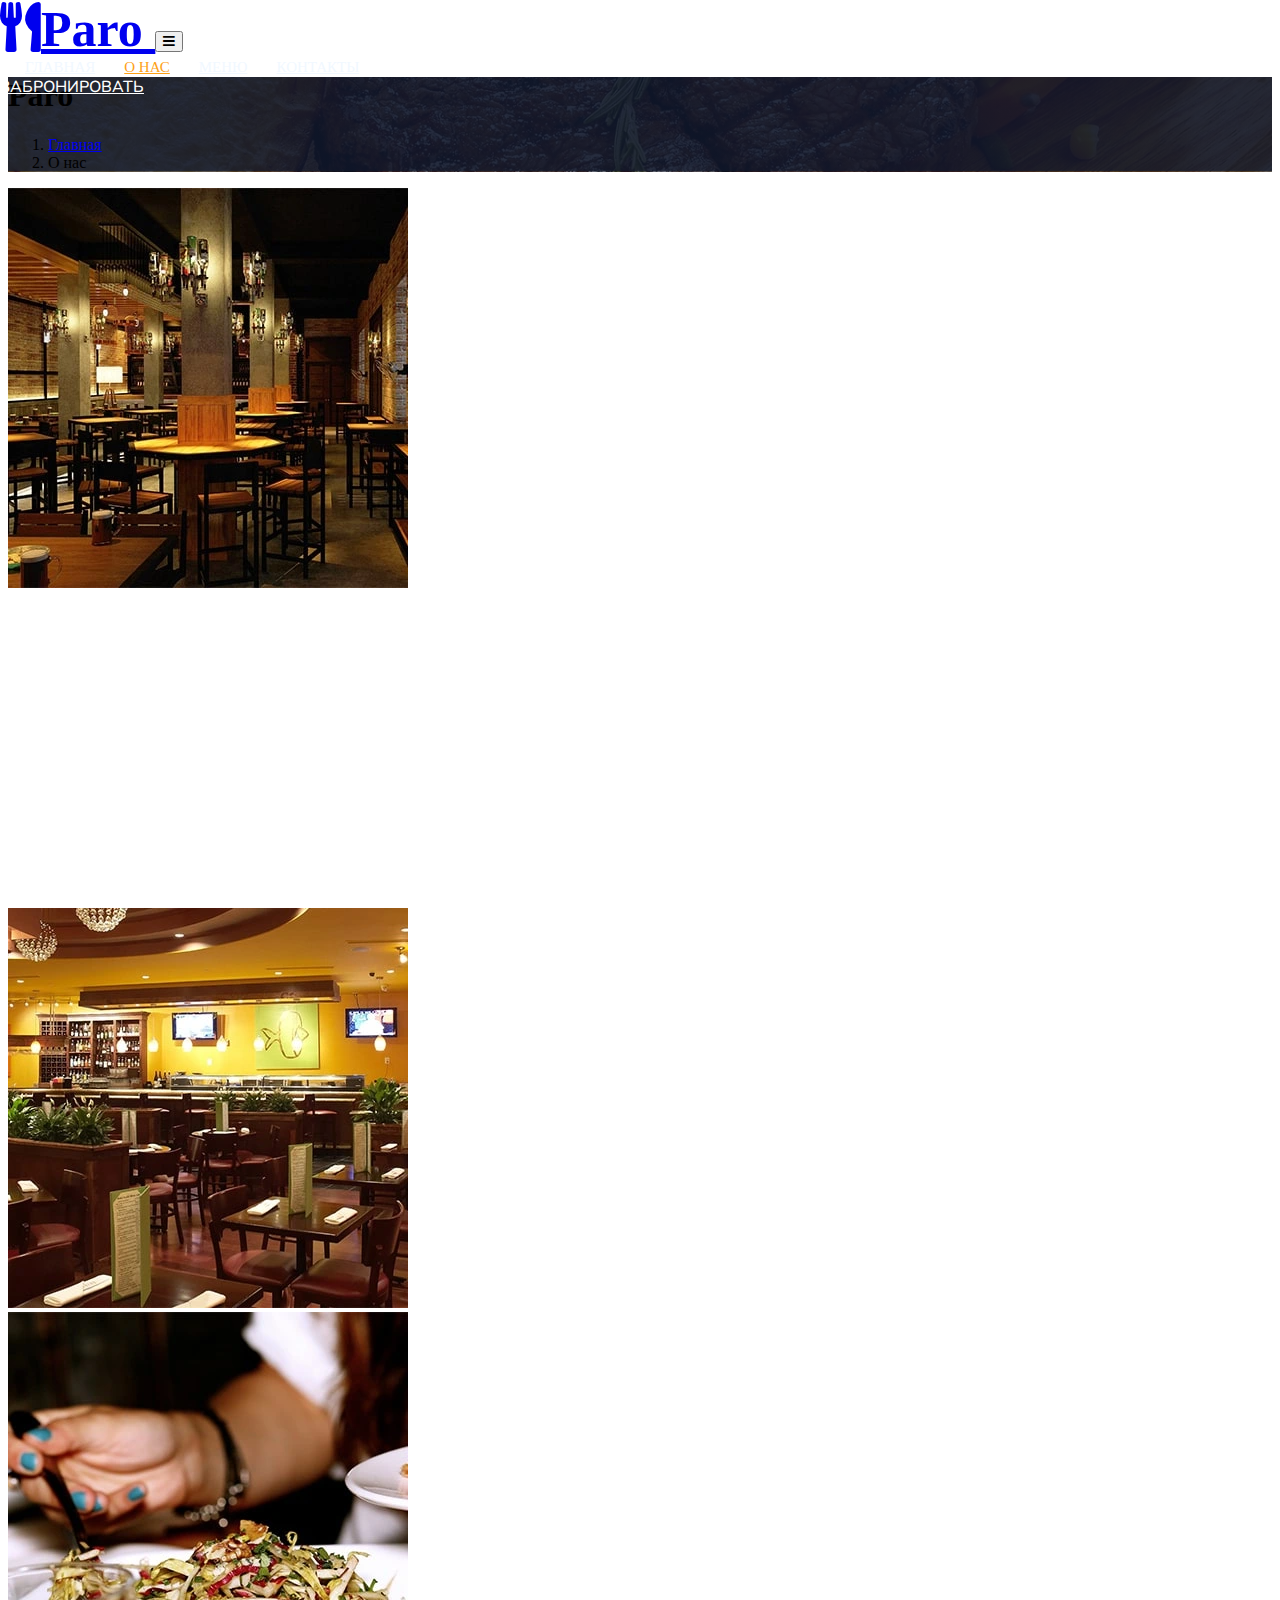
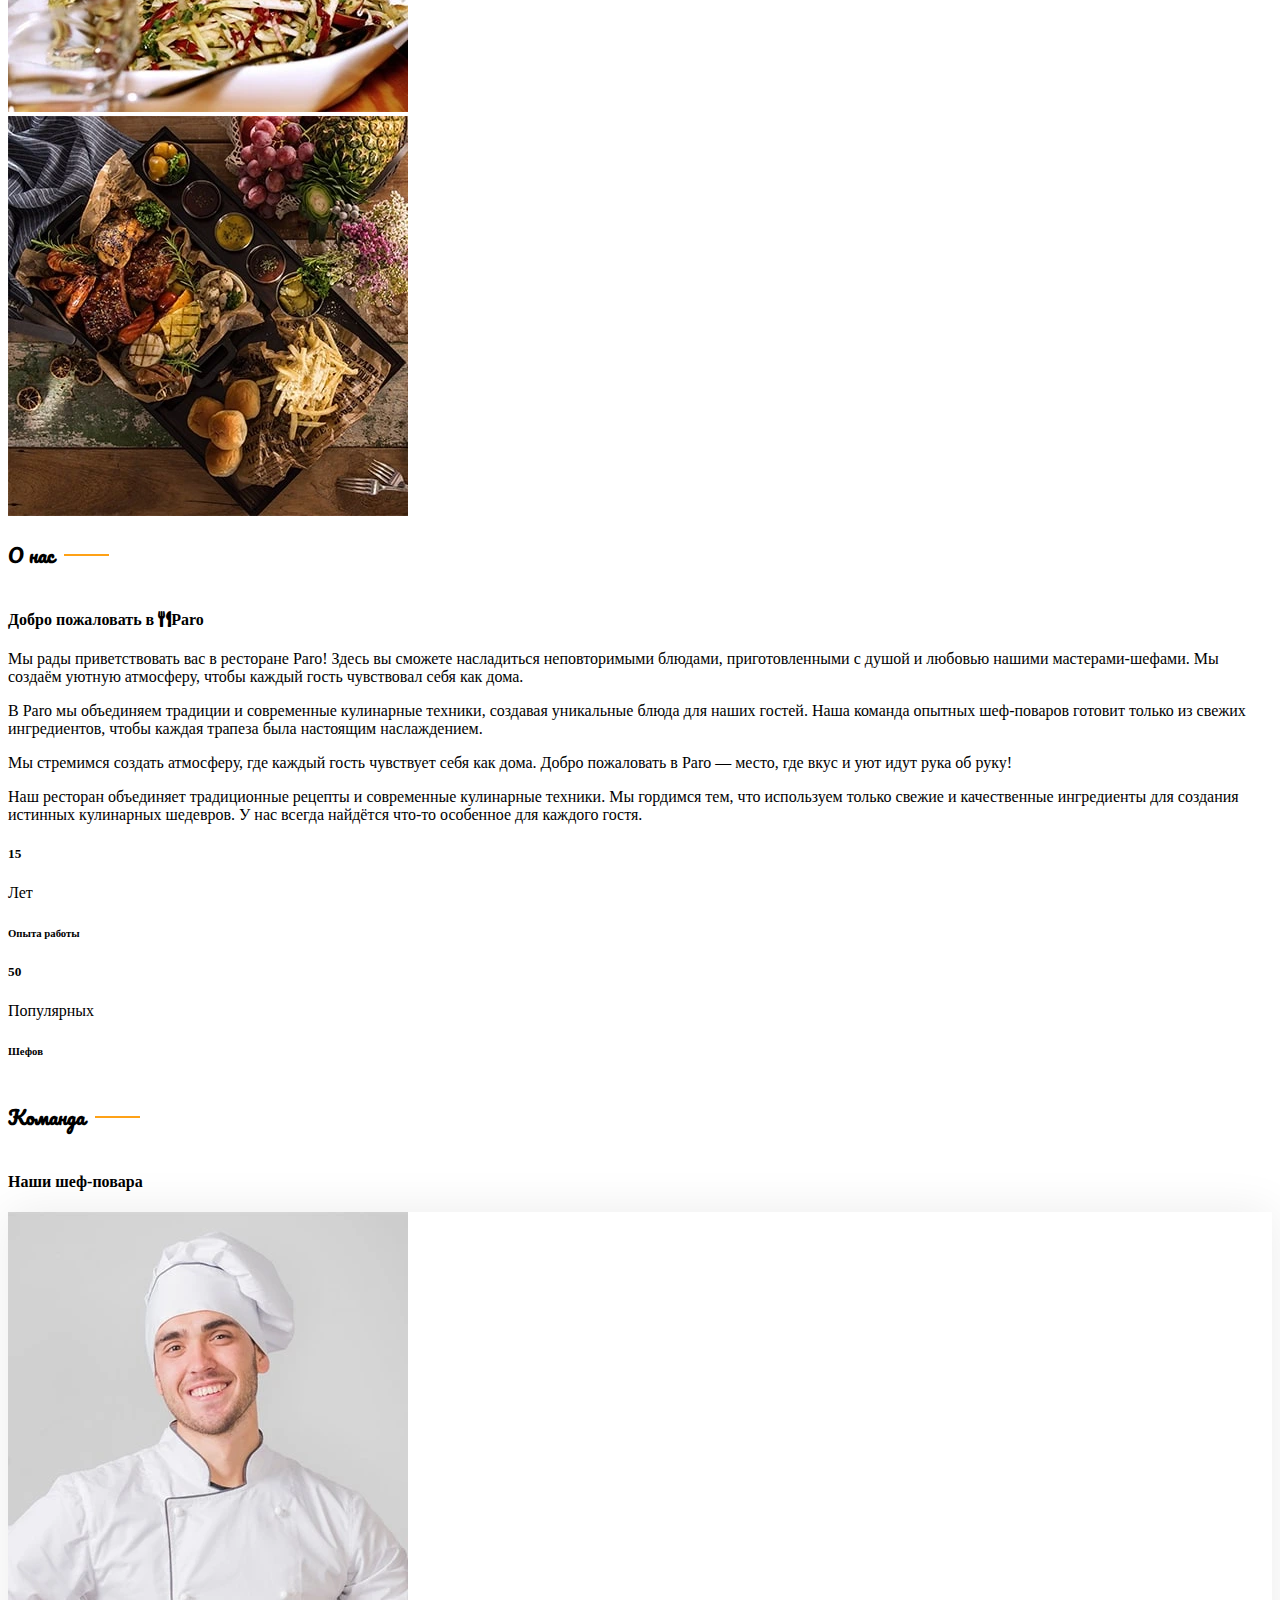
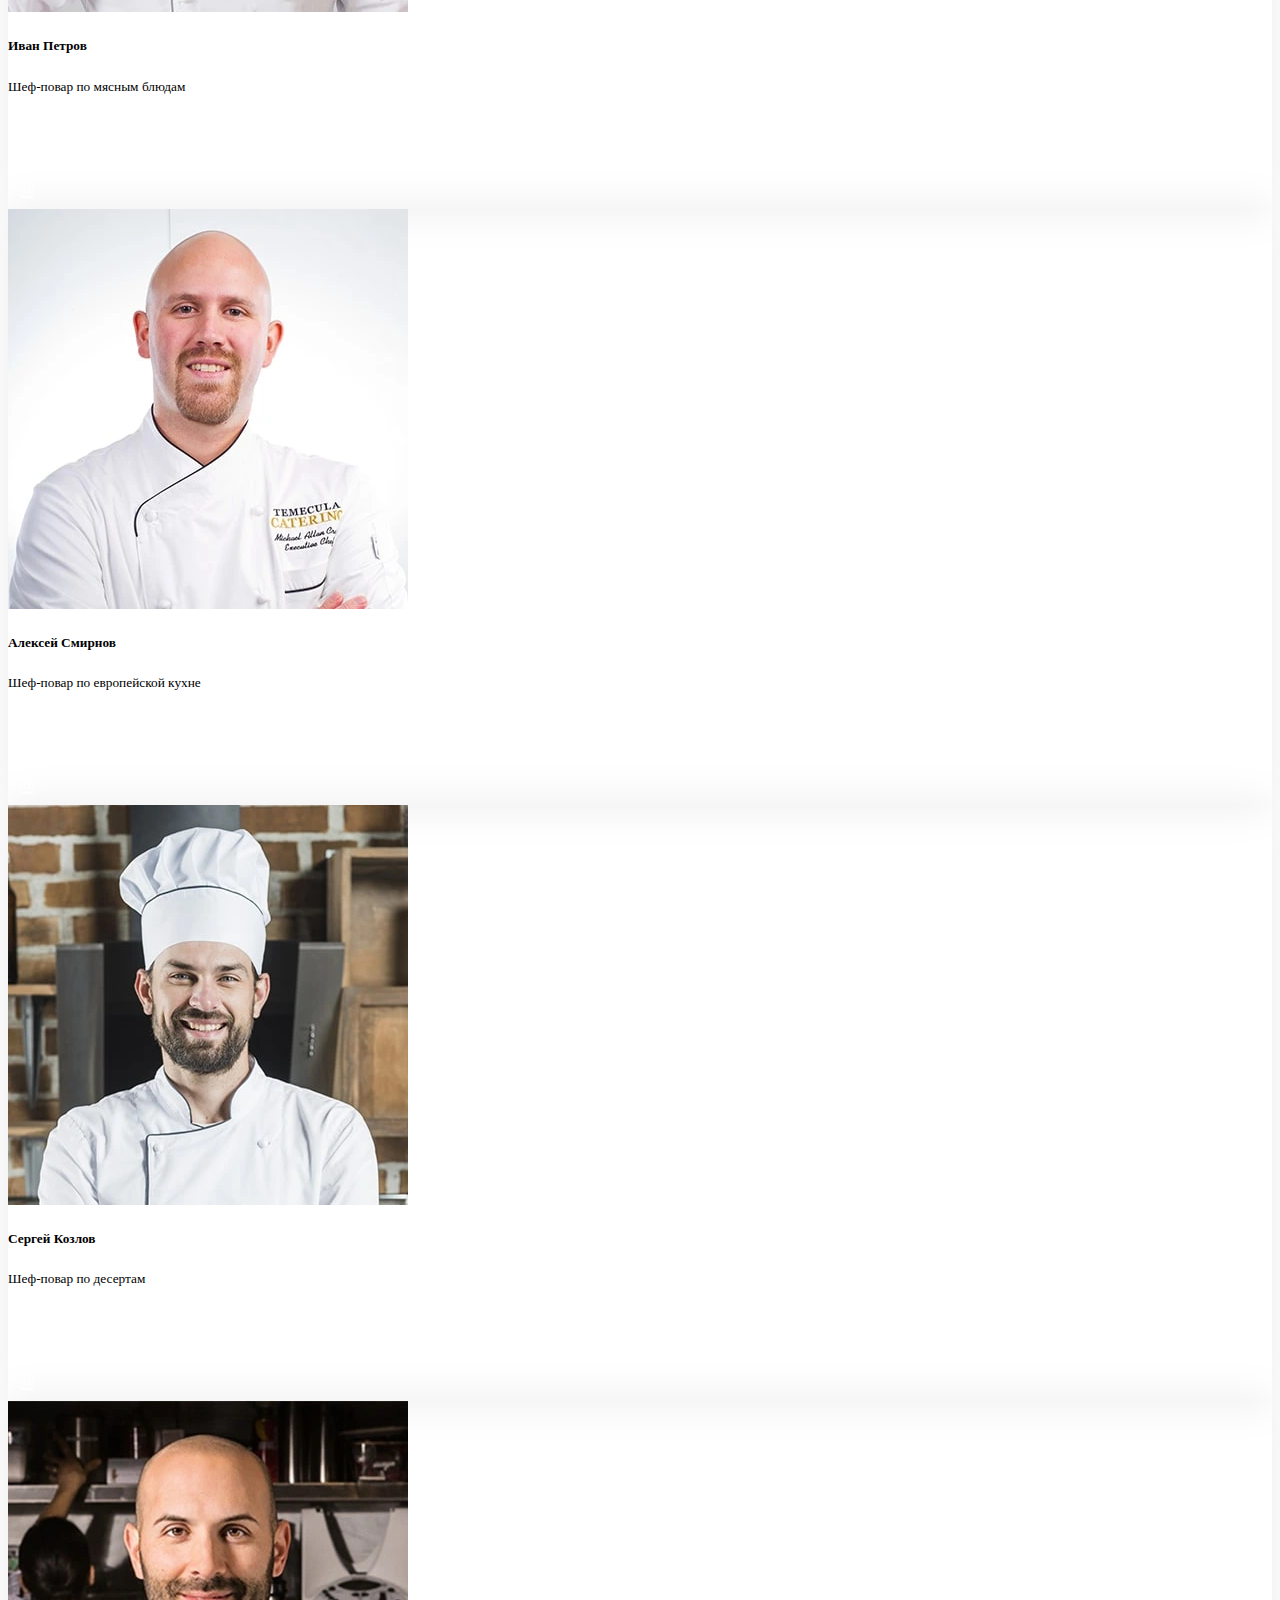
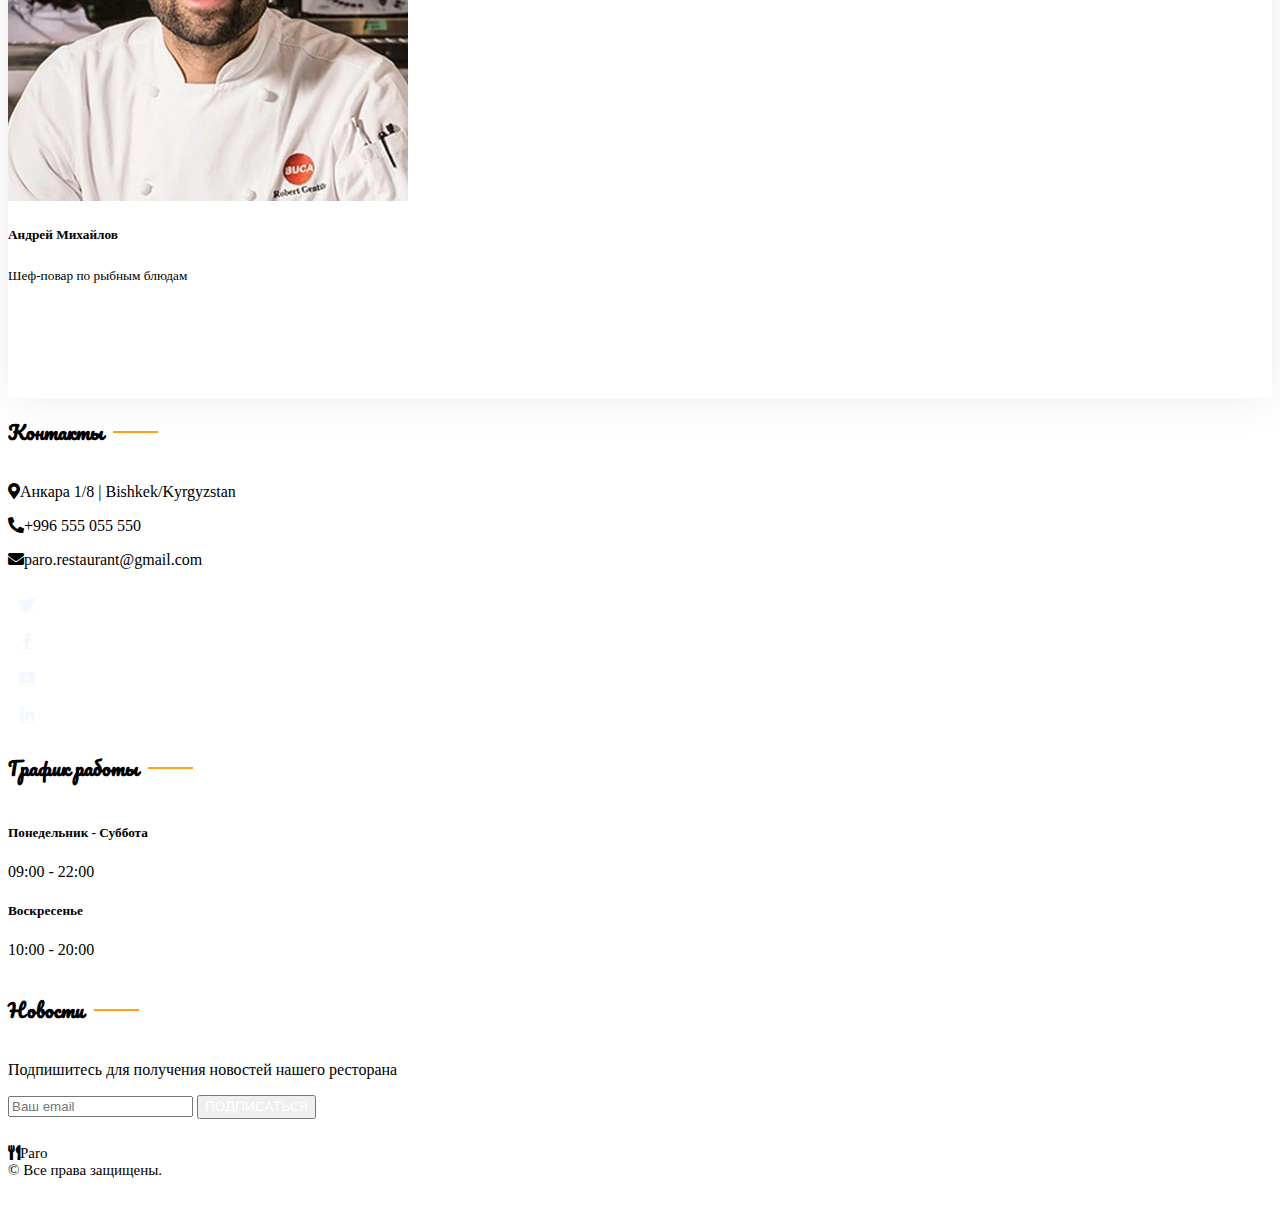
==== commit 0dbdad8a: "canonical" ====
--- a/about.html
+++ b/about.html
@@ -59,7 +59,7 @@
 				</button>
 				<div class="collapse navbar-collapse" id="navbarCollapse">
 					<div class="navbar-nav ms-auto py-0 pe-4">
-						<a href="index.html" class="nav-item nav-link">Главная</a>
+						<a href="/" class="nav-item nav-link">Главная</a>
 						<a href="about.html" class="nav-item nav-link active">О нас</a>
 						<a href="menu.html" class="nav-item nav-link">Меню</a>
 						<a href="contact.html" class="nav-item nav-link">Контакты</a>
--- a/css/style.css
+++ b/css/style.css
@@ -82,6 +82,11 @@
 
 
 /*** Navbar ***/
+.header-logo {
+	font-size: 50px;
+	font-weight: 700;
+}
+
 .navbar-dark .navbar-nav .nav-link {
 	position: relative;
 	margin-left: 25px;
@@ -215,6 +220,7 @@
 }
 
 .service-item {
+	height: 100%;
 	box-shadow: 0 0 45px rgba(0, 0, 0, .08);
 	transition: .5s;
 }
@@ -231,6 +237,8 @@
 	color: var(--light) !important;
 }
 
+/* about us from / */
+.about-small {}
 
 /*** Food Menu ***/
 .nav-pills .nav-item .active {
